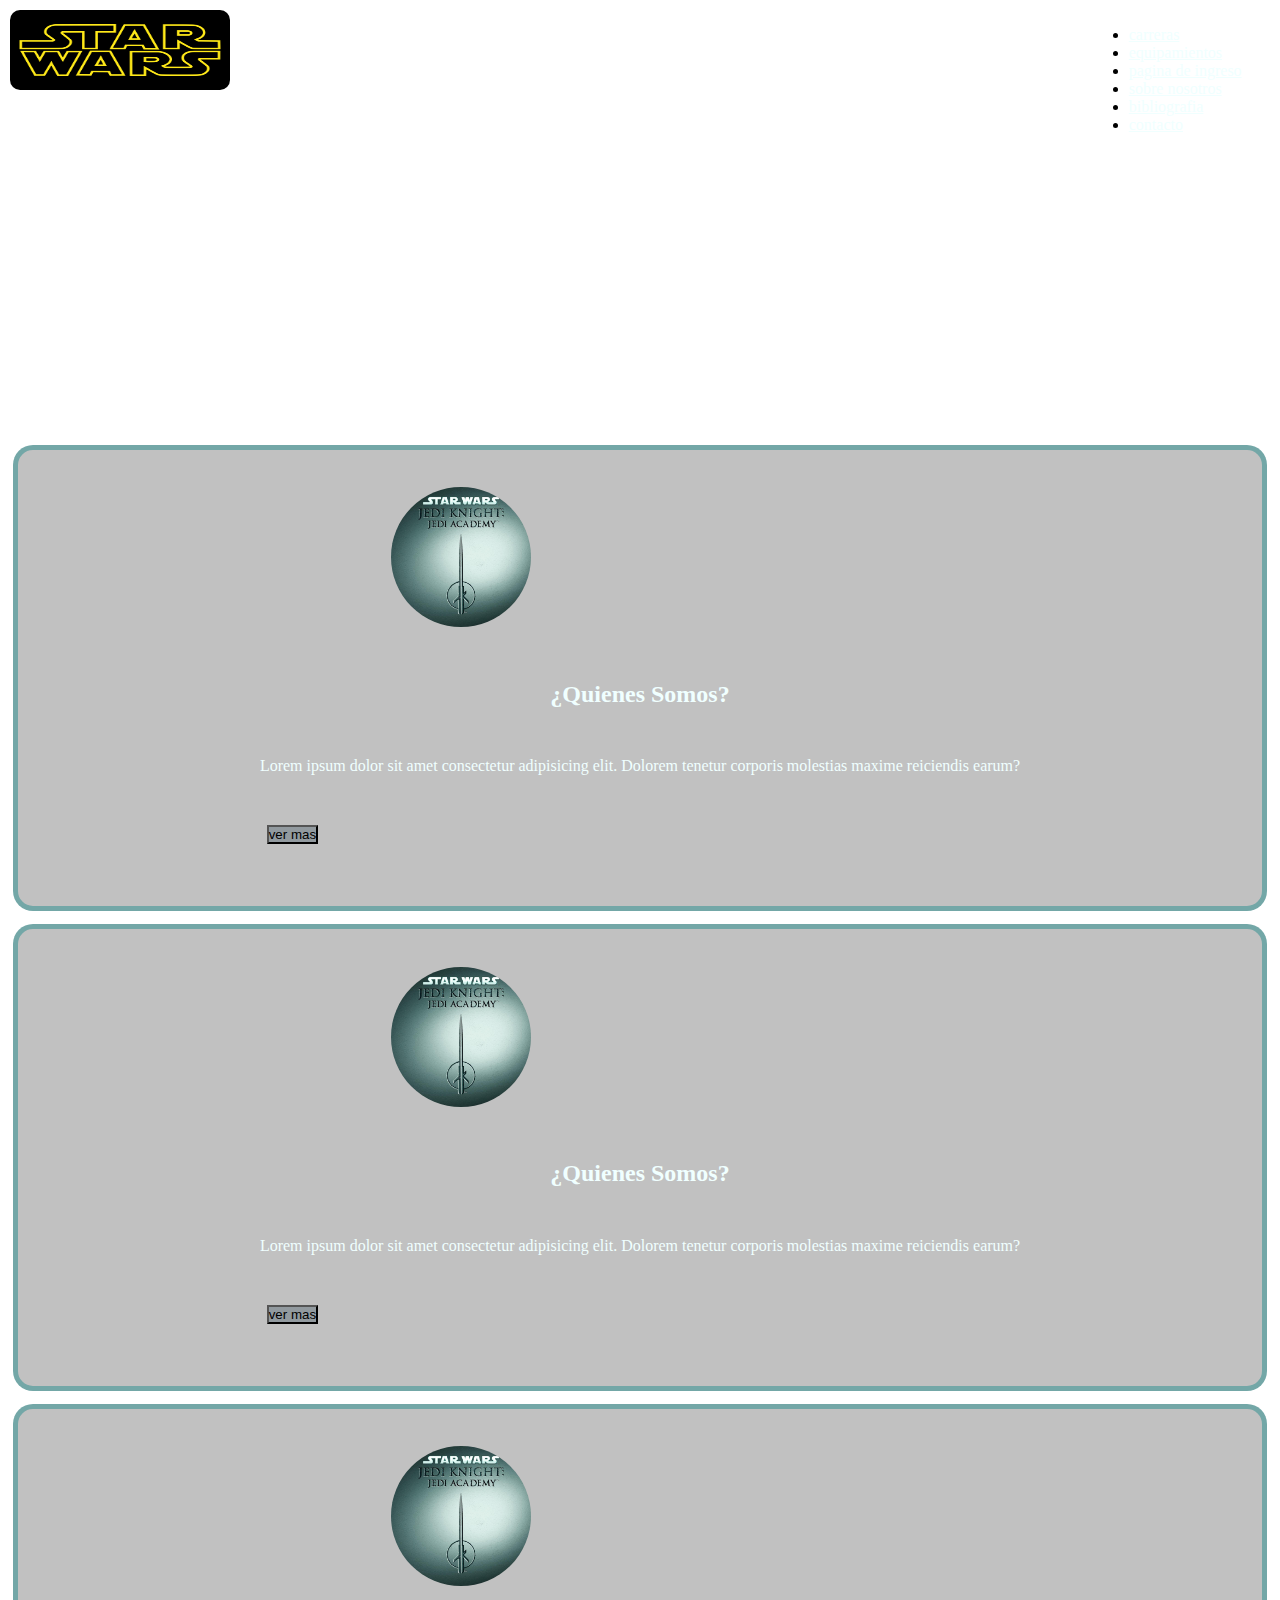
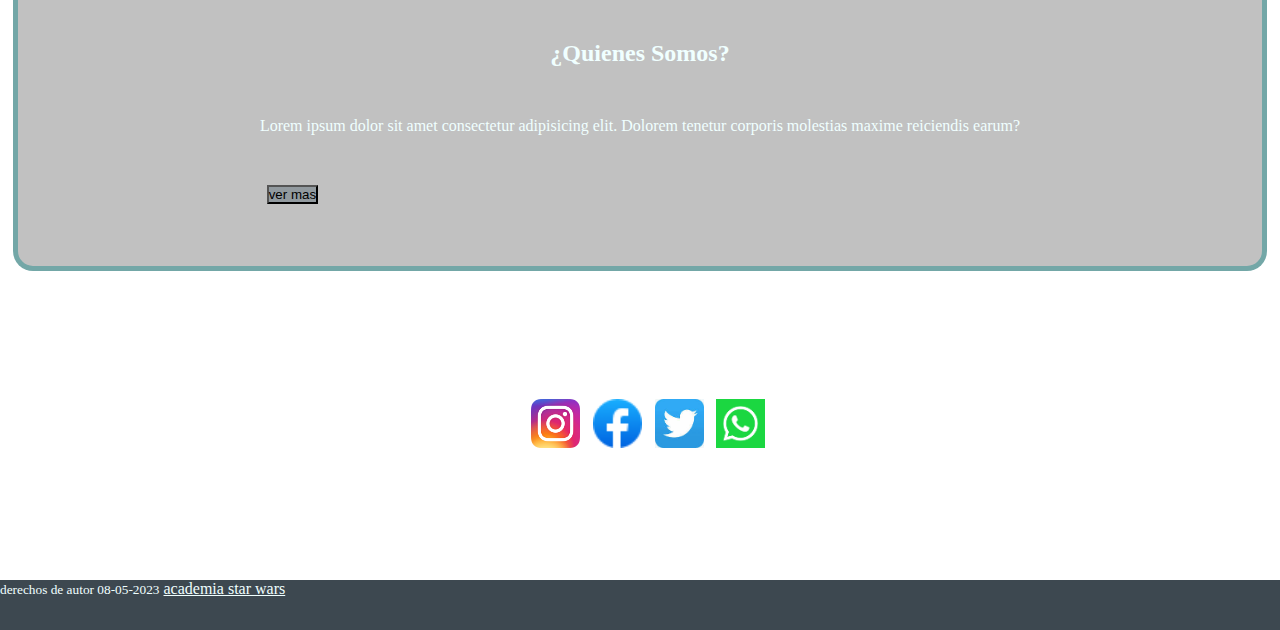
==== index.html @ b5910453 "subida" ====
<!doctype html>
<html lang="en">

<head>
  <meta charset="utf-8">
  <meta name="viewport" content="width=device-width, initial-scale=1">
  <title>Inicio</title>
  <link rel="stylesheet" href="./page/css/stylo.css">
  <link href="https://cdn.jsdelivr.net/npm/bootstrap@5.3.0/dist/css/bootstrap.min.css" rel="stylesheet"
    integrity="sha384-9ndCyUaIbzAi2FUVXJi0CjmCapSmO7SnpJef0486qhLnuZ2cdeRhO02iuK6FUUVM" crossorigin="anonymous">
</head>

<body>
  <header class="p-3 text-bg-dark">
    <div class="container">
      <div class="fondo-header">
        <div class="containerHeader">
          <div class="imageHeader">
            <a href="/index.html"> <img class="portada" src="./imagenes/Star_Wars_Logo.svg.png" width="100px"
                alt="academia jedi"></a>
          </div>
          <div class="textHeader">
            <ul class="nav col-12 col-lg-auto me-lg-auto mb-2 justify-content-center mb-md-0">
              <li><a href="./page/carreras.html" class="nav-link px-2 text-white">
                  carreras
                </a></li>
              <li><a href="./page/pagina_de_equipo.html" class="nav-link px-2 text-white">
                  equipamientos
                </a></li>
              <li><a href="./page/pagina_de_ingreso.html" class="nav-link px-2 text-white">
                  pagina de ingreso
                </a></li>
              <li><a href="#detalles2" class="nav-link px-2 text-white">
                  sobre nosotros
                </a></li>
              <li><a href="./page/bibliografia.html" class="nav-link px-2 text-white">
                  bibliografia
                </a></li>
              <li><a href="#redes" class="nav-link px-2 text-white">
                  contacto
                </a></li>
            </ul>
          </div>
        </div>
      </div>
    </div>
  </header>
  <div class="reproductor">
    <iframe style="border-radius:12px"
      src="https://open.spotify.com/embed/track/5dbYHxNy1Lhjvyk1F2N3zj?utm_source=generator" width="320" height="152"
      frameBorder="0" allowfullscreen=""
      allow="autoplay; clipboard-write; encrypted-media; fullscreen; picture-in-picture" loading="lazy"></iframe>
  </div>
  <div class="container marketing">
    <!-- inicio de carrusel -->
    <div class="card-group cardBg">

      <div class="card cardHome">
        <img class="cardImg" src="./imagenes/Star-Wars-Jedi-Knight-Jedi-Academy-PlayStation-Store.jpg" width="140"
          height="140" alt="academia jedi">
        <h2 class="fw-normal cardTitle">¿Quienes Somos?</h2>
        <p class="cardText">
          Lorem ipsum dolor sit amet consectetur adipisicing elit. Dolorem tenetur corporis molestias maxime
          reiciendis earum?
        </p>
        <button class="btn btn-secondary cardButton">ver mas</button>
      </div>

      <div class="card cardHome">
        <img class="cardImg" src="./imagenes/Star-Wars-Jedi-Knight-Jedi-Academy-PlayStation-Store.jpg" width="140"
          height="140" alt="academia jedi">
        <h2 class="fw-normal cardTitle">¿Quienes Somos?</h2>
        <p class="cardText">
          Lorem ipsum dolor sit amet consectetur adipisicing elit. Dolorem tenetur corporis molestias maxime
          reiciendis earum?
        </p>
        <button class="btn btn-secondary cardButton">ver mas</button>
      </div>


      <div class="card cardHome">
        <img class="cardImg" src="./imagenes/Star-Wars-Jedi-Knight-Jedi-Academy-PlayStation-Store.jpg" width="140"
          height="140" alt="academia jedi">
        <h2 class="fw-normal cardTitle">¿Quienes Somos?</h2>
        <p class="cardText">
          Lorem ipsum dolor sit amet consectetur adipisicing elit. Dolorem tenetur corporis molestias maxime
          reiciendis earum?
        </p>
        <button class="btn btn-secondary cardButton">ver mas</button>
      </div>
    </div>

    <div id="redes" class="redes">
      <a href="https://www.instagram.com/" target="_blank">
        <img src="./imagenes/logo ig.png" class="iconImg" alt="instagram"></a>

      <a href="https://www.instagram.com/" target="_blank">
        <img src="./imagenes/facebook.ico" class="iconImg" alt="facebook"></a>

      <a href="https://www.instagram.com/" target="_blank">
        <img src="./imagenes/twitter.jpg" class="iconImg" alt="twitter"></a>

      <a href="https://www.instagram.com/" target="_blank">
        <img src="./imagenes/whatsapp.png" class="iconImg" alt="whatsapp"></a>
      </a>
    </div>
    <footer class="pie">
      <small>derechos de autor 08-05-2023</small>
      <a href="https://starwars.fandom.com/es/wiki/Portada" target="_blank"> academia star wars</a>
    </footer>
</body>
</html>
---- page/css/stylo.css ----
* {
  margin: 0;
  padding: 0;
  box-sizing: border-box;
}

body {
  background-image: url(https://media.revistagq.com/photos/604b2f499fc97c95e82c1c14/16:9/pass/2101913.jpg);
  background-repeat: no-repeat;
  background-size: cover;
  background-position: auto;
}

.fondo-header {
  background-image: url(https://lh3.googleusercontent.com/2rBX0mJVfjDcp0fYTiGWKgD4-lq4KvePYDmXz_2aNiioJ2QMxhrzZhCcjTXRkTaIm4XTK_MMAUy-qo4XWhKlaj60wWcnjAeeVKcQtHx8);
  background-repeat: no-repeat;
  background-size: cover;
  background-position: center;
}

.reproductor {
  display: flex;
  flex-direction: row;
  padding: 20px;
  height: 183px;
  justify-content: center;
}
.containerHeader {
  display: flex;
  justify-content: space-between;
}
.imageHeader {
  justify-content: flex-start;
}
.textHeader {
  justify-content: flex-end;
  margin: 2% 3% 0;
}

@keyframes bucle-opacity {
  0% {
    opacity: 1;
  }

  50% {
    opacity: 0.5;
  }

  100% {
    opacity: 1;
  }
}

.redes {
  display: grid;

  grid-template-columns: 4fr 4fr 4fr 4fr;
  gap: 29px;
  width: 218px;
  border-radius: 7px;
  margin-top: 10px;
  margin-bottom: 30px;
  align-items: center;
  margin: auto;
  margin-top: 10%;
}
.iconImg {
  width: 150%;
}
.pie {
  margin-top: 10%;
  color: azure;
  background-color: #3d4850;
  height: 50px;
}

a {
  color: azure;
  border-radius: 10%;
}

.portada {
  border-radius: 20px;
  padding: 10px;
  height: 100px;
  display: flex;
  justify-content: space-between;
  width: 240px;
}

a {
  color: azure;
}

.responsive {
  color: azure;
}

.col-lg-4 {
  border: solid lightseagreen;
  border-radius: 20px;
  background-color: #3d4850;
  opacity: 60%;
}
.cardBg {
  color: azure;
  margin-top: 10%;
  animation: bucle-opacity 5s infinite;
}

.cardHome {
  background-color: rgba(128, 128, 128, 0.491) !important;
  border: 5px solid rgba(0, 128, 128, 0.404) !important;
  margin: 1% !important;
  border-radius: 20px !important;
}
.cardImg {
  margin: 3% 0 4% 30%;
  border-radius: 100%;
}
.cardTitle {
  text-align: center;
  color: azure !important;
}
.cardText {
  text-align: center;
  margin: 4%;
  color: azure !important;
}
.cardButton {
  text-align: center;
  margin: 0 20% 5% 20%;
  background-color: #5e6f7b79 !important;
}

/* fin de estilo pagina index */

/* inicio de pagina de carreras */
.imagen-carrusel {
  width: 500px;
}
.carreras {
  margin: 2% 9%;
}
.titleCarrera {
  color: azure;
  text-align: center;
  font-size: 3rem;
}
.subtitleCarrera {
  color: azure;
  text-align: center;
  font-size: 2rem;
}
.textCarrera {
  color: azure;
  margin-top: 1rem;
  line-height: 30px;
  font-size: 1.3rem;
  text-align: justify;
}
.videoCarrera {
  margin: 10% 0 0 10%;
}
.imgCarrera {
  width: 100%;
}
.video-responsive {
  position: relative;
  padding-bottom: 56.25%;
  height: 0;
  overflow: hidden;
}

.video-responsive iframe {
  position: absolute;
  top: 0;
  left: 0;
  width: 100%;
  height: 100%;
}
.wikis {
  text-decoration: none;
  color: teal;
  font-size: 1.5rem;
}
.divider {
  color: azure;
}
/* fin de inicio de carrera */
/*--------------------------------------------------------------------------------------------------------------------*/
/* inicio de la pagina ingreso */

.contenedor-ingreso {
  display: grid;
  grid-template-columns: 1fr 1fr 1fr 1fr;
  gap: 28px 55px;
  height: 360px;
  margin: 30px;

  border: solid aqua;
  padding: 40px;
  background-color: transparent;
  opacity: 100%;
}

.div1 {
  border-radius: 35px;
  border: solid;
  height: 136px;
  display: grid;
  text-align: -webkit-center;
  background-color: transparent;
  color: azure;
}

.seccion4b {
  display: grid;
  grid-template-columns: 1fr 1fr 1fr 1fr;
  grid-template-rows: 1fr 1fr 1fr;
  padding: 81px;
  /* margin: 10px 1px; */
  gap: 47px;
  text-align: -webkit-center;
}

.titulos4 {
  color: azure;
  display: grid;
  margin: auto;
  gap: 15px;
  width: 260px;
  border: solid #973200;
  border-radius: 8px;
  background: cadetblue;
  border: solid lightseagreen;
  border-radius: 20px;
  background-color: #3d4850;
  opacity: 80%;
  animation: bucle-opacity 5s infinite;
}
@keyframes bucle-opacity {
  0% {
    opacity: 1;
  }

  50% {
    opacity: 0.5;
  }

  100% {
    opacity: 1;
  }
}

.textos4 {
  margin: auto;
  color: honeydew;
  display: flex;
  align-items: flex-start;
  padding: 91px;
  background: repeating-radial-gradient(black, transparent 100px);
}

.videos {
  display: grid;
  align-content: center;
  grid-template-columns: 1fr 1fr;
  padding: 20px;
}

.video4 {
  margin: auto;
  color: honeydew;
  display: flex;
  align-items: flex-start;
  padding: 10px;
  background: repeating-radial-gradient(black, transparent 100px);
}

/* fin pagina de ingreso */
/*--------------------------------------------------------------------------------------------------------------------*/
h3 {
  color: azure;
}

/*  pagina de equipos */
.content {
  margin: 0 5% 0 5%;
}
.dropSables {
  text-align: center;
  margin: 3% 0 3% 0;
  font-size: 1.5rem;
  font-family: monospace;
}
.select {
  background-color: #5766709b;
}
.imgSable {
  width: 80%;
  height: 100%;
  max-height: 250px;
}
.textConteiner {
  margin: 0% 10% 0 0;
}
.subTitleCard {
  margin-bottom: 2rem;
}
.textos {
  line-height: 40px;
}
.grid-contenedor .grid-container1 {
  margin: 0px;
  display: grid;
  grid-template-columns: 1fr 1fr;
  background-color: cadetblue;
  margin-bottom: 37px;
  grid-row-end: inherit;
  align-content: center;
}
.botones :hover {
  background-color: teal;
  color: blue;
  width: fit-content;
}

.grid-container-hijo2 .botones {
  display: grid;
  align-items: center;
}

.grid-contenedor .grid-container-hijo2 {
  margin: 0px;
  display: grid;
  grid-template-columns: 1fr 1fr;
  background-color: cadetblue;
  margin-bottom: 37px;
  grid-row-end: inherit;
  align-content: center;
  border-radius: 150px;
}

.grid-contenedor1 {
  border-radius: 150px;
  margin: 0px;
  display: grid;
  grid-template-columns: 1fr 1fr;
  background-color: cadetblue;
  margin-bottom: 37px;
  grid-row-end: inherit;
  align-content: center;
  align-items: center;
}

.imagendoble {
  border-radius: 150px;
  margin: 0px;
  display: grid;
  grid-template-columns: 1fr 1fr;
  background-color: cadetblue;
  margin-bottom: 37px;
  grid-row-end: inherit;
  align-content: center;
  align-items: center;
}
.textoverde {
  line-height: 30px;
}
.imgSableCristal {
  width: 80%;
  height: 100%;
  max-height: 250px;
  margin-left: 20%;
}
.grid-contenedor3 {
  width: 96%;
  margin: auto;
  margin: 0px;
  display: grid;
  grid-template-columns: 1fr 1fr;
  background-color: cadetblue;
  margin-bottom: 37px;
  align-content: center;
  border-radius: 150px;
}

.grid-contenedor-hijo3 {
  width: 70%;
  margin: auto;
  margin-left: 25%;
}

.image {
  margin-left: auto;
}

.grid-contenedor4 {
  margin: 0px;
  display: grid;
  grid-template-columns: 1fr 1fr;
  background-color: cadetblue;
  margin-bottom: 37px;
  align-content: center;
  border-radius: 150px;
}

.grid-contenedor4 .grid-contenedor-hijo4 {
  width: 200px;
  margin: auto;
}

.grid-contenedor5 {
  margin: 0px;
  display: grid;
  grid-template-columns: 1fr 1fr;
  background-color: cadetblue;
  margin-bottom: 37px;
  align-content: center;
  border-radius: 150px;
}

.grid-contenedor5 .grid-contenedor-hijo5 {
  width: 200px;
  margin: auto;
}

.cristales {
  display: grid;
  grid-template-columns: 1fr 1fr;
  width: 70%;
  height: 140px;
  border-radius: 70px;
  margin-inline: auto;
  margin-bottom: 20px;
  border: solid azure;
  color: azure;
  align-content: space-around;
  justify-items: center;
}
.selectCont {
  margin: 5% 15% 0 15%;
}
.titleCris {
  text-align: center;
  margin-bottom: 2rem;
}
.labelCris {
  margin: 0 3% 0 3%;
}
.selectCris {
  margin: 150px;
  width: 60%;
}

/* fin de archivo css pagina de equipos */

/* media queries */

@media (max-width: 768px) {
  .col-md-5 {
    display: contents;
  }
  .videos-responsive {
    display: none;
  }

  .contenedor-ingreso {
    background-color: #3d4850;

    grid-template-columns: 1fr;
    grid-template-rows: 1fr 1fr;
    height: auto;
    width: 50%;
    margin: auto;
    background: repeating-radial-gradient(red, transparent 100px);
  }

  .seccion4b {
    grid-template-columns: 1fr;
    grid-template-rows: 1fr 1fr;
    height: auto;
    width: 50%;
    margin: auto;
    background: repeating-radial-gradient(blue, transparent 100px);
    margin-top: 30px;
  }

  .videos {
    grid-template-columns: 1fr;
    grid-template-rows: 1fr 1fr;
    height: auto;
    margin: auto;
  }

  .contenedor-primario {
    grid-template-columns: 1fr;
    display: grid;
    height: auto;
    font: menu;
  }

  .portada {
    margin: 0%;
  }

  h1 {
    margin: auto;
    display: none;
  }

  .video4 {
    margin: auto;
    margin-bottom: 46px;
  }
  .cardImg {
    margin: 3% 0 4% 17%;
  }
  #redes {
    margin-left: auto;
  }

  /* media de la segunda pagina */

  .responsive {
    background: repeating-radial-gradient(black, transparent 100px);
  }

  .grid-contenedor {
    border-radius: 0%;
    margin: 0 5% 0 5%;
  }

  .grid-contenedor1 {
    border-radius: 0%;
    background: repeating-radial-gradient(#178d85, black 196px);
  }

  .grid-container-hijo2 {
    border-radius: 0%;
    background: repeating-radial-gradient(#178d85, black 196px);
  }

  .grid-contenedor2 {
    border-radius: 0%;
    display: flex;
    background: repeating-radial-gradient(#178d85, black 196px);
  }

  .grid-contenedor3 {
    border-radius: 0%;
    background: repeating-radial-gradient(#178d85, black 196px);
    display: flex;
  }

  .grid-contenedor4 {
    border-radius: 0%;
    display: flex;
    background: repeating-radial-gradient(#178d85, black 196px);
  }

  .grid-contenedor5 {
    border-radius: 0%;
    display: flex;
    background: repeating-radial-gradient(#178d85, black 196px);
  }

  ul {
    height: 38px;
  }

  .cristales {
    border-radius: 37px;
    border: solid azure;
    margin-bottom: 10%;
  }
}
@media (max-width: 425px) {
  .cardImg {
    margin: 3% 0 4% 30%;
  }
}
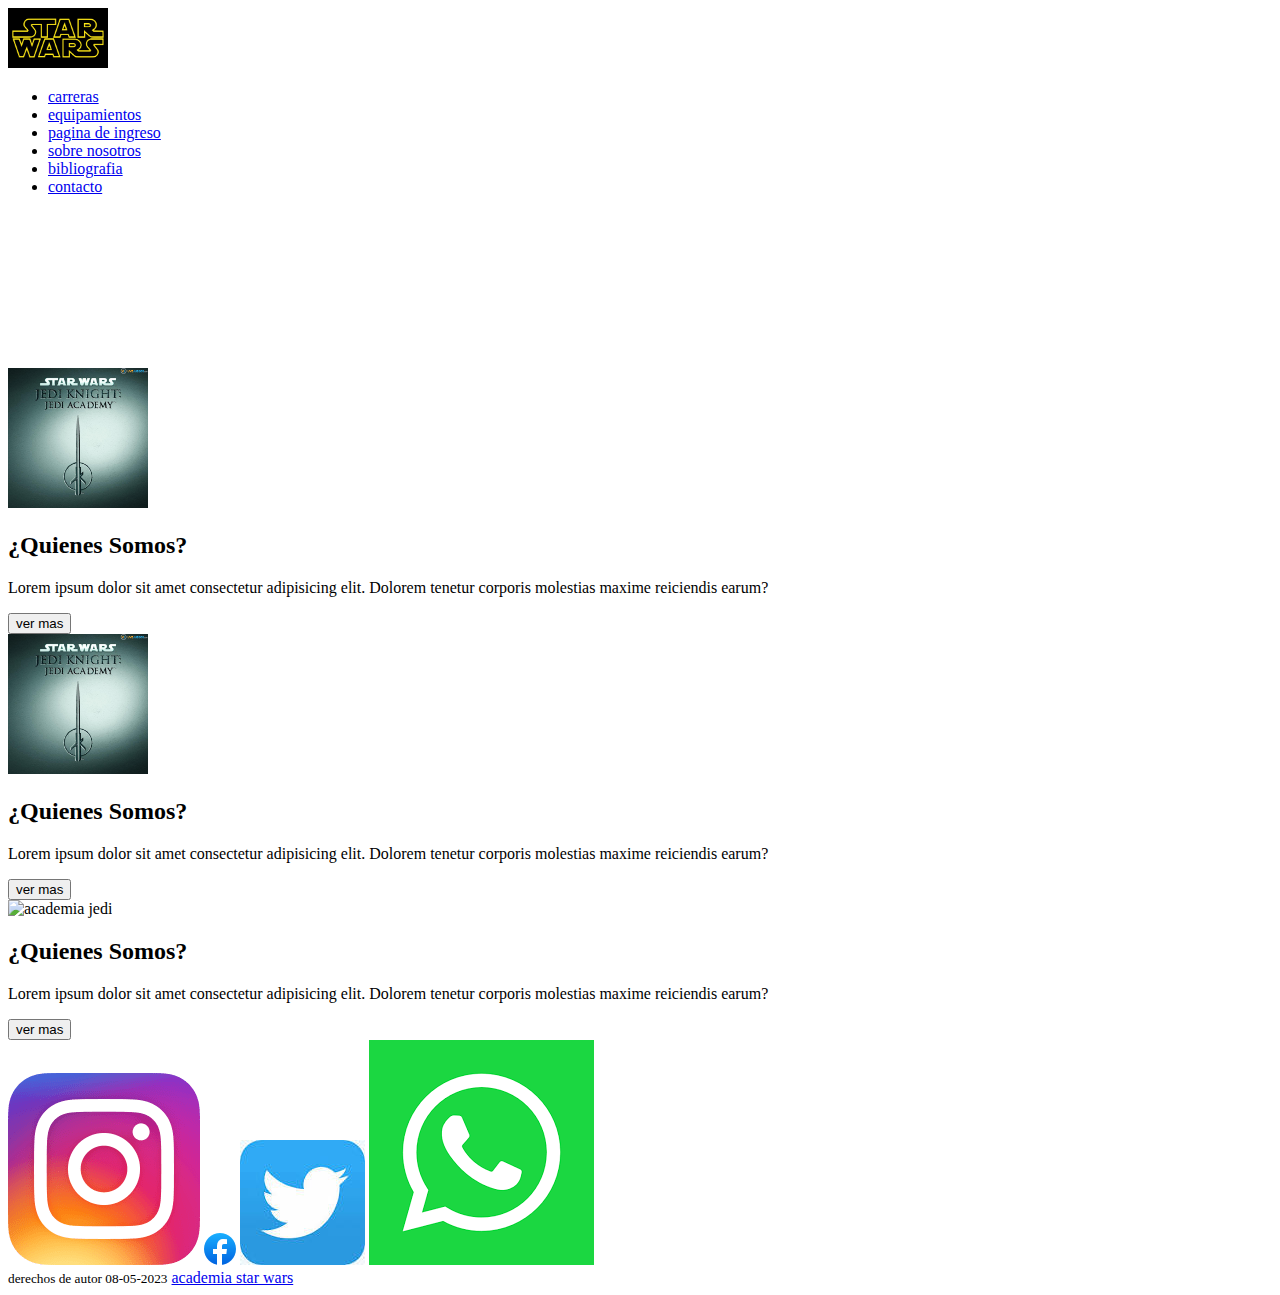
==== commit 88dbdd02: "ruteo" ====
--- a/index.html
+++ b/index.html
@@ -5,7 +5,7 @@
   <meta charset="utf-8">
   <meta name="viewport" content="width=device-width, initial-scale=1">
   <title>Inicio</title>
-  <link rel="stylesheet" href="./page/css/stylo.css">
+  <link rel="stylesheet" href="./page/css/stylo.cssgit ad">
   <link href="https://cdn.jsdelivr.net/npm/bootstrap@5.3.0/dist/css/bootstrap.min.css" rel="stylesheet"
     integrity="sha384-9ndCyUaIbzAi2FUVXJi0CjmCapSmO7SnpJef0486qhLnuZ2cdeRhO02iuK6FUUVM" crossorigin="anonymous">
 </head>
@@ -16,7 +16,7 @@
       <div class="fondo-header">
         <div class="containerHeader">
           <div class="imageHeader">
-            <a href="/index.html"> <img class="portada" src="./imagenes/Star_Wars_Logo.svg.png" width="100px"
+            <a href="/index.html"> <img class="portada" src="./page/imagenes/Star_Wars_Logo.svg.png" width="100px"
                 alt="academia jedi"></a>
           </div>
           <div class="textHeader">
@@ -56,7 +56,7 @@
     <div class="card-group cardBg">
 
       <div class="card cardHome">
-        <img class="cardImg" src="./imagenes/Star-Wars-Jedi-Knight-Jedi-Academy-PlayStation-Store.jpg" width="140"
+        <img class="cardImg" src="./page/imagenes/Star-Wars-Jedi-Knight-Jedi-Academy-PlayStation-Store.jpg" width="140"
           height="140" alt="academia jedi">
         <h2 class="fw-normal cardTitle">¿Quienes Somos?</h2>
         <p class="cardText">
@@ -67,7 +67,7 @@
       </div>
 
       <div class="card cardHome">
-        <img class="cardImg" src="./imagenes/Star-Wars-Jedi-Knight-Jedi-Academy-PlayStation-Store.jpg" width="140"
+        <img class="cardImg" src="./page/imagenes/Star-Wars-Jedi-Knight-Jedi-Academy-PlayStation-Store.jpg" width="140"
           height="140" alt="academia jedi">
         <h2 class="fw-normal cardTitle">¿Quienes Somos?</h2>
         <p class="cardText">
@@ -79,7 +79,7 @@
 
 
       <div class="card cardHome">
-        <img class="cardImg" src="./imagenes/Star-Wars-Jedi-Knight-Jedi-Academy-PlayStation-Store.jpg" width="140"
+        <img class="cardImg" src="./pageimagenes/Star-Wars-Jedi-Knight-Jedi-Academy-PlayStation-Store.jpg" width="140"
           height="140" alt="academia jedi">
         <h2 class="fw-normal cardTitle">¿Quienes Somos?</h2>
         <p class="cardText">
@@ -92,16 +92,16 @@
 
     <div id="redes" class="redes">
       <a href="https://www.instagram.com/" target="_blank">
-        <img src="./imagenes/logo ig.png" class="iconImg" alt="instagram"></a>
+        <img src="./page/imagenes/logo ig.png" class="iconImg" alt="instagram"></a>
 
       <a href="https://www.instagram.com/" target="_blank">
-        <img src="./imagenes/facebook.ico" class="iconImg" alt="facebook"></a>
+        <img src="./page/imagenes/facebook.ico" class="iconImg" alt="facebook"></a>
 
       <a href="https://www.instagram.com/" target="_blank">
-        <img src="./imagenes/twitter.jpg" class="iconImg" alt="twitter"></a>
+        <img src="./page/imagenes/twitter.jpg" class="iconImg" alt="twitter"></a>
 
       <a href="https://www.instagram.com/" target="_blank">
-        <img src="./imagenes/whatsapp.png" class="iconImg" alt="whatsapp"></a>
+        <img src="./page/imagenes/whatsapp.png" class="iconImg" alt="whatsapp"></a>
       </a>
     </div>
     <footer class="pie">
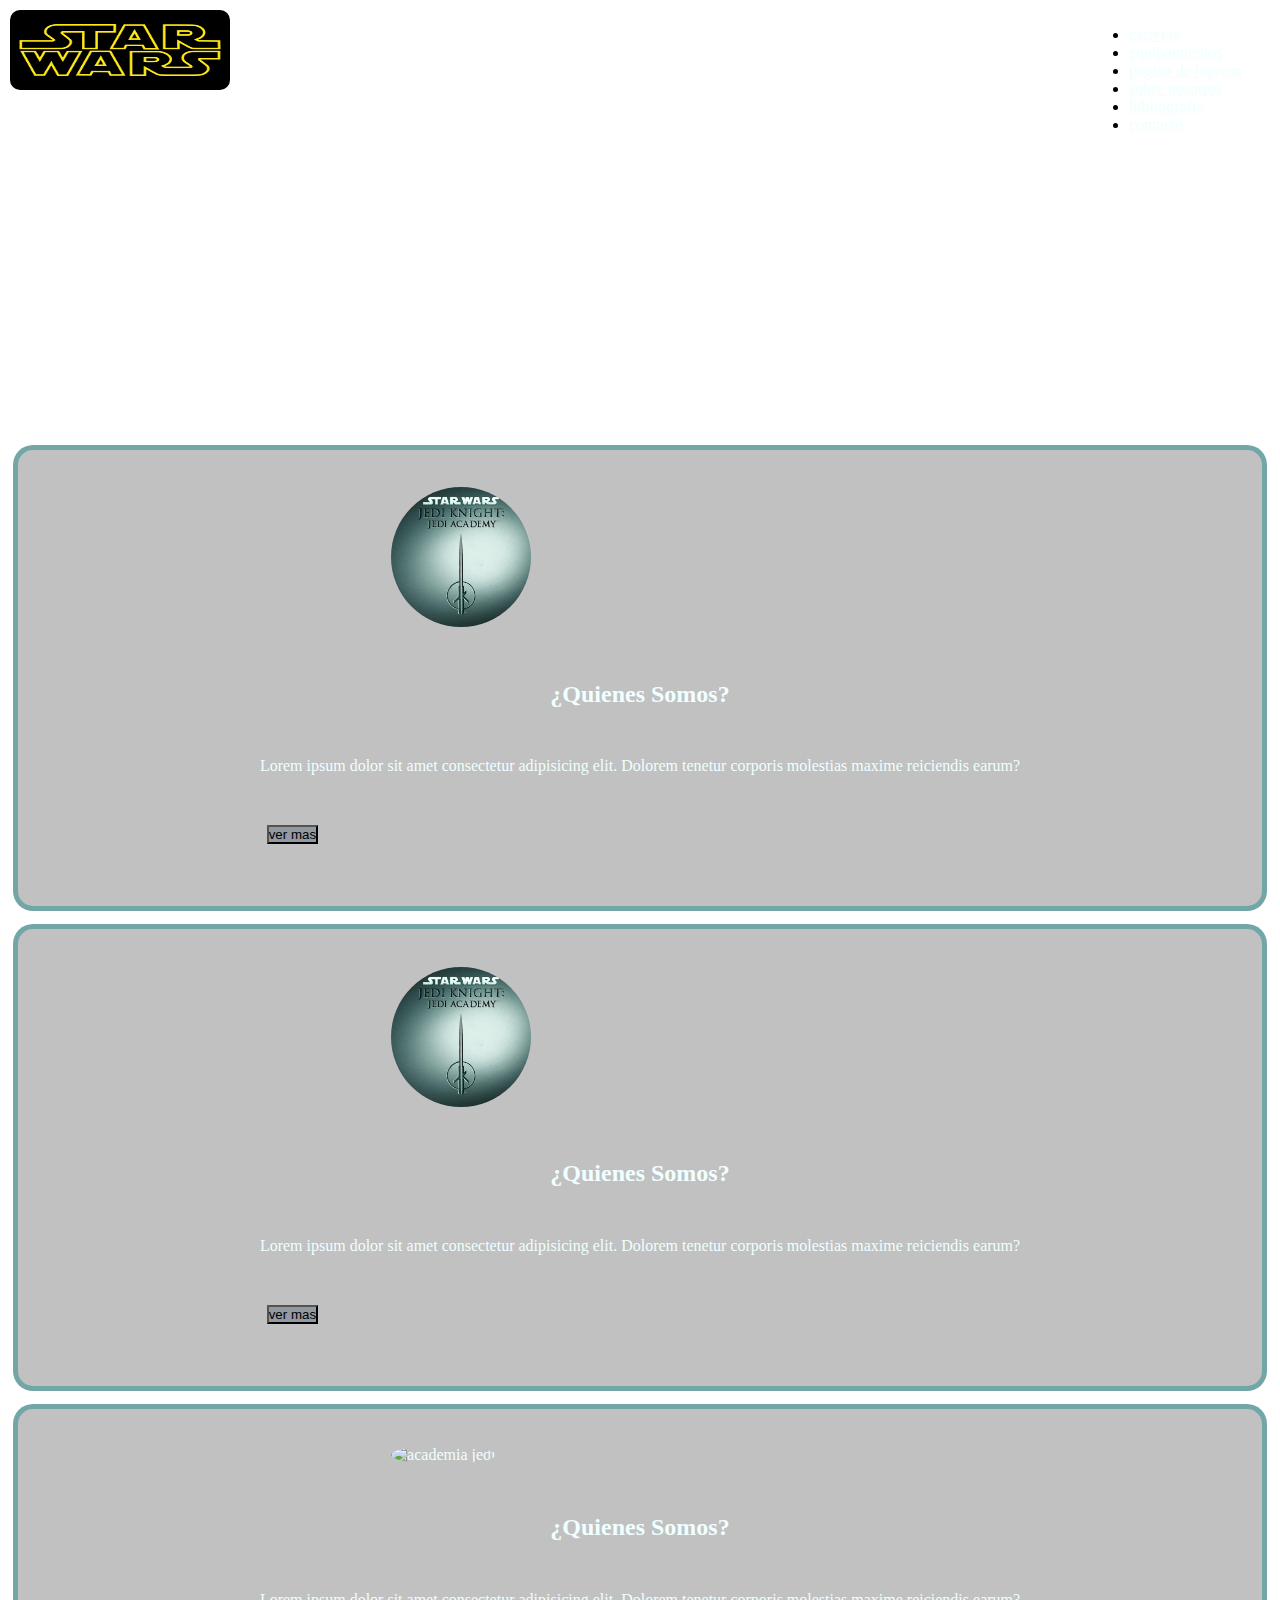
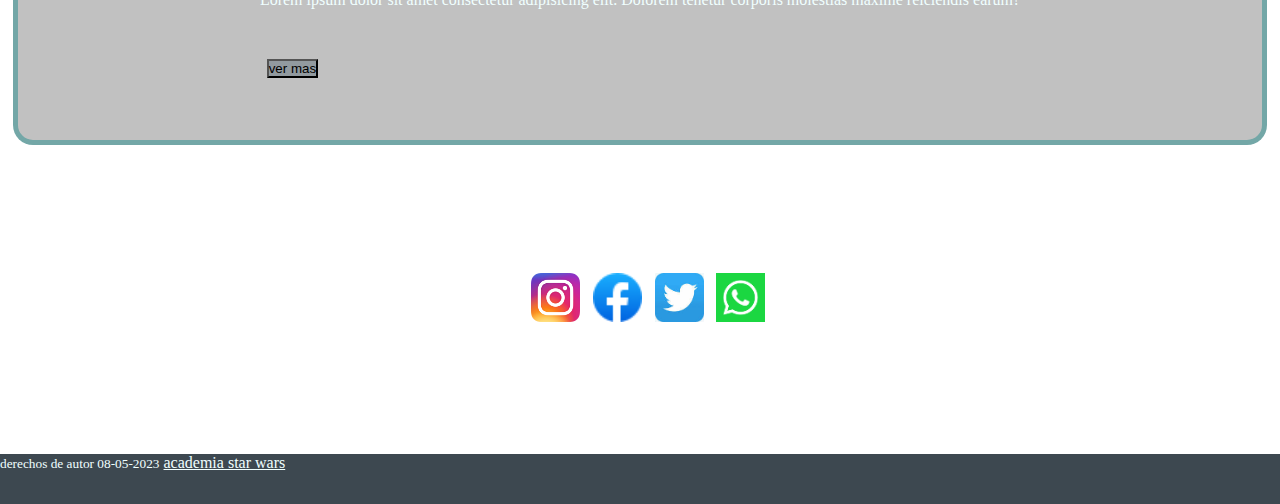
==== commit 4d45e614: "ruteo" ====
--- a/index.html
+++ b/index.html
@@ -5,7 +5,7 @@
   <meta charset="utf-8">
   <meta name="viewport" content="width=device-width, initial-scale=1">
   <title>Inicio</title>
-  <link rel="stylesheet" href="./page/css/stylo.cssgit ad">
+  <link rel="stylesheet" href="./page/css/stylo.css">
   <link href="https://cdn.jsdelivr.net/npm/bootstrap@5.3.0/dist/css/bootstrap.min.css" rel="stylesheet"
     integrity="sha384-9ndCyUaIbzAi2FUVXJi0CjmCapSmO7SnpJef0486qhLnuZ2cdeRhO02iuK6FUUVM" crossorigin="anonymous">
 </head>
--- a/page/css/stylo.css
+++ b/page/css/stylo.css
@@ -0,0 +1,583 @@
+* {
+  margin: 0;
+  padding: 0;
+  box-sizing: border-box;
+}
+
+body {
+  background-image: url(https://media.revistagq.com/photos/604b2f499fc97c95e82c1c14/16:9/pass/2101913.jpg);
+  background-repeat: no-repeat;
+  background-size: cover;
+  background-position: auto;
+}
+
+.fondo-header {
+  background-image: url(https://lh3.googleusercontent.com/2rBX0mJVfjDcp0fYTiGWKgD4-lq4KvePYDmXz_2aNiioJ2QMxhrzZhCcjTXRkTaIm4XTK_MMAUy-qo4XWhKlaj60wWcnjAeeVKcQtHx8);
+  background-repeat: no-repeat;
+  background-size: cover;
+  background-position: center;
+}
+
+.reproductor {
+  display: flex;
+  flex-direction: row;
+  padding: 20px;
+  height: 183px;
+  justify-content: center;
+}
+.containerHeader {
+  display: flex;
+  justify-content: space-between;
+}
+.imageHeader {
+  justify-content: flex-start;
+}
+.textHeader {
+  justify-content: flex-end;
+  margin: 2% 3% 0;
+}
+
+@keyframes bucle-opacity {
+  0% {
+    opacity: 1;
+  }
+
+  50% {
+    opacity: 0.5;
+  }
+
+  100% {
+    opacity: 1;
+  }
+}
+
+.redes {
+  display: grid;
+
+  grid-template-columns: 4fr 4fr 4fr 4fr;
+  gap: 29px;
+  width: 218px;
+  border-radius: 7px;
+  margin-top: 10px;
+  margin-bottom: 30px;
+  align-items: center;
+  margin: auto;
+  margin-top: 10%;
+}
+.iconImg {
+  width: 150%;
+}
+.pie {
+  margin-top: 10%;
+  color: azure;
+  background-color: #3d4850;
+  height: 50px;
+}
+
+a {
+  color: azure;
+  border-radius: 10%;
+}
+
+.portada {
+  border-radius: 20px;
+  padding: 10px;
+  height: 100px;
+  display: flex;
+  justify-content: space-between;
+  width: 240px;
+}
+
+a {
+  color: azure;
+}
+
+.responsive {
+  color: azure;
+}
+
+.col-lg-4 {
+  border: solid lightseagreen;
+  border-radius: 20px;
+  background-color: #3d4850;
+  opacity: 60%;
+}
+.cardBg {
+  color: azure;
+  margin-top: 10%;
+  animation: bucle-opacity 5s infinite;
+}
+
+.cardHome {
+  background-color: rgba(128, 128, 128, 0.491) !important;
+  border: 5px solid rgba(0, 128, 128, 0.404) !important;
+  margin: 1% !important;
+  border-radius: 20px !important;
+}
+.cardImg {
+  margin: 3% 0 4% 30%;
+  border-radius: 100%;
+}
+.cardTitle {
+  text-align: center;
+  color: azure !important;
+}
+.cardText {
+  text-align: center;
+  margin: 4%;
+  color: azure !important;
+}
+.cardButton {
+  text-align: center;
+  margin: 0 20% 5% 20%;
+  background-color: #5e6f7b79 !important;
+}
+
+/* fin de estilo pagina index */
+
+/* inicio de pagina de carreras */
+.imagen-carrusel {
+  width: 500px;
+}
+.carreras {
+  margin: 2% 9%;
+}
+.titleCarrera {
+  color: azure;
+  text-align: center;
+  font-size: 3rem;
+}
+.subtitleCarrera {
+  color: azure;
+  text-align: center;
+  font-size: 2rem;
+}
+.textCarrera {
+  color: azure;
+  margin-top: 1rem;
+  line-height: 30px;
+  font-size: 1.3rem;
+  text-align: justify;
+}
+.videoCarrera {
+  margin: 10% 0 0 10%;
+}
+.imgCarrera {
+  width: 100%;
+}
+.video-responsive {
+  position: relative;
+  padding-bottom: 56.25%;
+  height: 0;
+  overflow: hidden;
+}
+
+.video-responsive iframe {
+  position: absolute;
+  top: 0;
+  left: 0;
+  width: 100%;
+  height: 100%;
+}
+.wikis {
+  text-decoration: none;
+  color: teal;
+  font-size: 1.5rem;
+}
+.divider {
+  color: azure;
+}
+/* fin de inicio de carrera */
+/*--------------------------------------------------------------------------------------------------------------------*/
+/* inicio de la pagina ingreso */
+
+.contenedor-ingreso {
+  display: grid;
+  grid-template-columns: 1fr 1fr 1fr 1fr;
+  gap: 28px 55px;
+  height: 360px;
+  margin: 30px;
+
+  border: solid aqua;
+  padding: 40px;
+  background-color: transparent;
+  opacity: 100%;
+}
+
+.div1 {
+  border-radius: 35px;
+  border: solid;
+  height: 136px;
+  display: grid;
+  text-align: -webkit-center;
+  background-color: transparent;
+  color: azure;
+}
+
+.seccion4b {
+  display: grid;
+  grid-template-columns: 1fr 1fr 1fr 1fr;
+  grid-template-rows: 1fr 1fr 1fr;
+  padding: 81px;
+  /* margin: 10px 1px; */
+  gap: 47px;
+  text-align: -webkit-center;
+}
+
+.titulos4 {
+  color: azure;
+  display: grid;
+  margin: auto;
+  gap: 15px;
+  width: 260px;
+  border: solid #973200;
+  border-radius: 8px;
+  background: cadetblue;
+  border: solid lightseagreen;
+  border-radius: 20px;
+  background-color: #3d4850;
+  opacity: 80%;
+  animation: bucle-opacity 5s infinite;
+}
+@keyframes bucle-opacity {
+  0% {
+    opacity: 1;
+  }
+
+  50% {
+    opacity: 0.5;
+  }
+
+  100% {
+    opacity: 1;
+  }
+}
+
+.textos4 {
+  margin: auto;
+  color: honeydew;
+  display: flex;
+  align-items: flex-start;
+  padding: 91px;
+  background: repeating-radial-gradient(black, transparent 100px);
+}
+
+.videos {
+  display: grid;
+  align-content: center;
+  grid-template-columns: 1fr 1fr;
+  padding: 20px;
+}
+
+.video4 {
+  margin: auto;
+  color: honeydew;
+  display: flex;
+  align-items: flex-start;
+  padding: 10px;
+  background: repeating-radial-gradient(black, transparent 100px);
+}
+
+/* fin pagina de ingreso */
+/*--------------------------------------------------------------------------------------------------------------------*/
+h3 {
+  color: azure;
+}
+
+/*  pagina de equipos */
+.content {
+  margin: 0 5% 0 5%;
+}
+.dropSables {
+  text-align: center;
+  margin: 3% 0 3% 0;
+  font-size: 1.5rem;
+  font-family: monospace;
+}
+.select {
+  background-color: #5766709b;
+}
+.imgSable {
+  width: 80%;
+  height: 100%;
+  max-height: 250px;
+}
+.textConteiner {
+  margin: 0% 10% 0 0;
+}
+.subTitleCard {
+  margin-bottom: 2rem;
+}
+.textos {
+  line-height: 40px;
+}
+.grid-contenedor .grid-container1 {
+  margin: 0px;
+  display: grid;
+  grid-template-columns: 1fr 1fr;
+  background-color: cadetblue;
+  margin-bottom: 37px;
+  grid-row-end: inherit;
+  align-content: center;
+}
+.botones :hover {
+  background-color: teal;
+  color: blue;
+  width: fit-content;
+}
+
+.grid-container-hijo2 .botones {
+  display: grid;
+  align-items: center;
+}
+
+.grid-contenedor .grid-container-hijo2 {
+  margin: 0px;
+  display: grid;
+  grid-template-columns: 1fr 1fr;
+  background-color: cadetblue;
+  margin-bottom: 37px;
+  grid-row-end: inherit;
+  align-content: center;
+  border-radius: 150px;
+}
+
+.grid-contenedor1 {
+  border-radius: 150px;
+  margin: 0px;
+  display: grid;
+  grid-template-columns: 1fr 1fr;
+  background-color: cadetblue;
+  margin-bottom: 37px;
+  grid-row-end: inherit;
+  align-content: center;
+  align-items: center;
+}
+
+.imagendoble {
+  border-radius: 150px;
+  margin: 0px;
+  display: grid;
+  grid-template-columns: 1fr 1fr;
+  background-color: cadetblue;
+  margin-bottom: 37px;
+  grid-row-end: inherit;
+  align-content: center;
+  align-items: center;
+}
+.textoverde {
+  line-height: 30px;
+}
+.imgSableCristal {
+  width: 80%;
+  height: 100%;
+  max-height: 250px;
+  margin-left: 20%;
+}
+.grid-contenedor3 {
+  width: 96%;
+  margin: auto;
+  margin: 0px;
+  display: grid;
+  grid-template-columns: 1fr 1fr;
+  background-color: cadetblue;
+  margin-bottom: 37px;
+  align-content: center;
+  border-radius: 150px;
+}
+
+.grid-contenedor-hijo3 {
+  width: 70%;
+  margin: auto;
+  margin-left: 25%;
+}
+
+.image {
+  margin-left: auto;
+}
+
+.grid-contenedor4 {
+  margin: 0px;
+  display: grid;
+  grid-template-columns: 1fr 1fr;
+  background-color: cadetblue;
+  margin-bottom: 37px;
+  align-content: center;
+  border-radius: 150px;
+}
+
+.grid-contenedor4 .grid-contenedor-hijo4 {
+  width: 200px;
+  margin: auto;
+}
+
+.grid-contenedor5 {
+  margin: 0px;
+  display: grid;
+  grid-template-columns: 1fr 1fr;
+  background-color: cadetblue;
+  margin-bottom: 37px;
+  align-content: center;
+  border-radius: 150px;
+}
+
+.grid-contenedor5 .grid-contenedor-hijo5 {
+  width: 200px;
+  margin: auto;
+}
+
+.cristales {
+  display: grid;
+  grid-template-columns: 1fr 1fr;
+  width: 70%;
+  height: 140px;
+  border-radius: 70px;
+  margin-inline: auto;
+  margin-bottom: 20px;
+  border: solid azure;
+  color: azure;
+  align-content: space-around;
+  justify-items: center;
+}
+.selectCont {
+  margin: 5% 15% 0 15%;
+}
+.titleCris {
+  text-align: center;
+  margin-bottom: 2rem;
+}
+.labelCris {
+  margin: 0 3% 0 3%;
+}
+.selectCris {
+  margin: 150px;
+  width: 60%;
+}
+
+/* fin de archivo css pagina de equipos */
+
+/* media queries */
+
+@media (max-width: 768px) {
+  .col-md-5 {
+    display: contents;
+  }
+  .videos-responsive {
+    display: none;
+  }
+
+  .contenedor-ingreso {
+    background-color: #3d4850;
+
+    grid-template-columns: 1fr;
+    grid-template-rows: 1fr 1fr;
+    height: auto;
+    width: 50%;
+    margin: auto;
+    background: repeating-radial-gradient(red, transparent 100px);
+  }
+
+  .seccion4b {
+    grid-template-columns: 1fr;
+    grid-template-rows: 1fr 1fr;
+    height: auto;
+    width: 50%;
+    margin: auto;
+    background: repeating-radial-gradient(blue, transparent 100px);
+    margin-top: 30px;
+  }
+
+  .videos {
+    grid-template-columns: 1fr;
+    grid-template-rows: 1fr 1fr;
+    height: auto;
+    margin: auto;
+  }
+
+  .contenedor-primario {
+    grid-template-columns: 1fr;
+    display: grid;
+    height: auto;
+    font: menu;
+  }
+
+  .portada {
+    margin: 0%;
+  }
+
+  h1 {
+    margin: auto;
+    display: none;
+  }
+
+  .video4 {
+    margin: auto;
+    margin-bottom: 46px;
+  }
+  .cardImg {
+    margin: 3% 0 4% 17%;
+  }
+  #redes {
+    margin-left: auto;
+  }
+
+  /* media de la segunda pagina */
+
+  .responsive {
+    background: repeating-radial-gradient(black, transparent 100px);
+  }
+
+  .grid-contenedor {
+    border-radius: 0%;
+    margin: 0 5% 0 5%;
+  }
+
+  .grid-contenedor1 {
+    border-radius: 0%;
+    background: repeating-radial-gradient(#178d85, black 196px);
+  }
+
+  .grid-container-hijo2 {
+    border-radius: 0%;
+    background: repeating-radial-gradient(#178d85, black 196px);
+  }
+
+  .grid-contenedor2 {
+    border-radius: 0%;
+    display: flex;
+    background: repeating-radial-gradient(#178d85, black 196px);
+  }
+
+  .grid-contenedor3 {
+    border-radius: 0%;
+    background: repeating-radial-gradient(#178d85, black 196px);
+    display: flex;
+  }
+
+  .grid-contenedor4 {
+    border-radius: 0%;
+    display: flex;
+    background: repeating-radial-gradient(#178d85, black 196px);
+  }
+
+  .grid-contenedor5 {
+    border-radius: 0%;
+    display: flex;
+    background: repeating-radial-gradient(#178d85, black 196px);
+  }
+
+  ul {
+    height: 38px;
+  }
+
+  .cristales {
+    border-radius: 37px;
+    border: solid azure;
+    margin-bottom: 10%;
+  }
+}
+@media (max-width: 425px) {
+  .cardImg {
+    margin: 3% 0 4% 30%;
+  }
+}
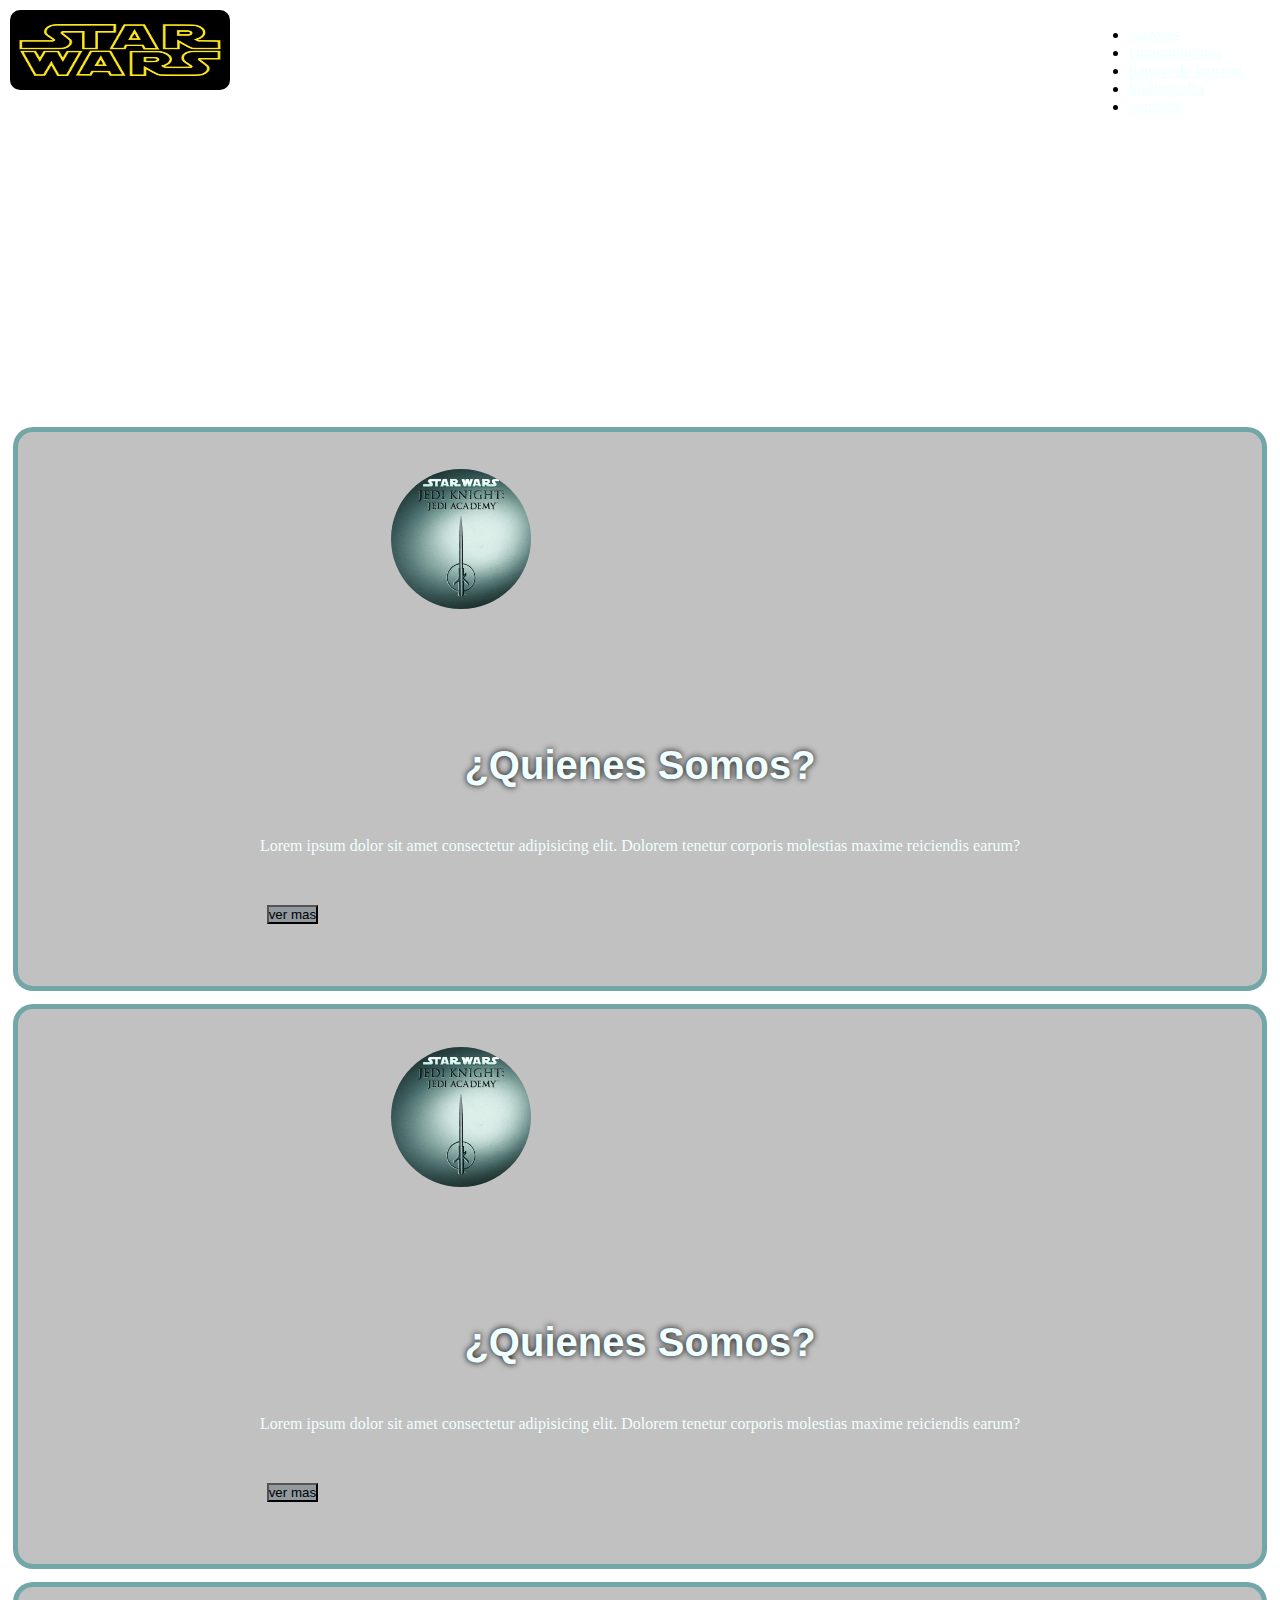
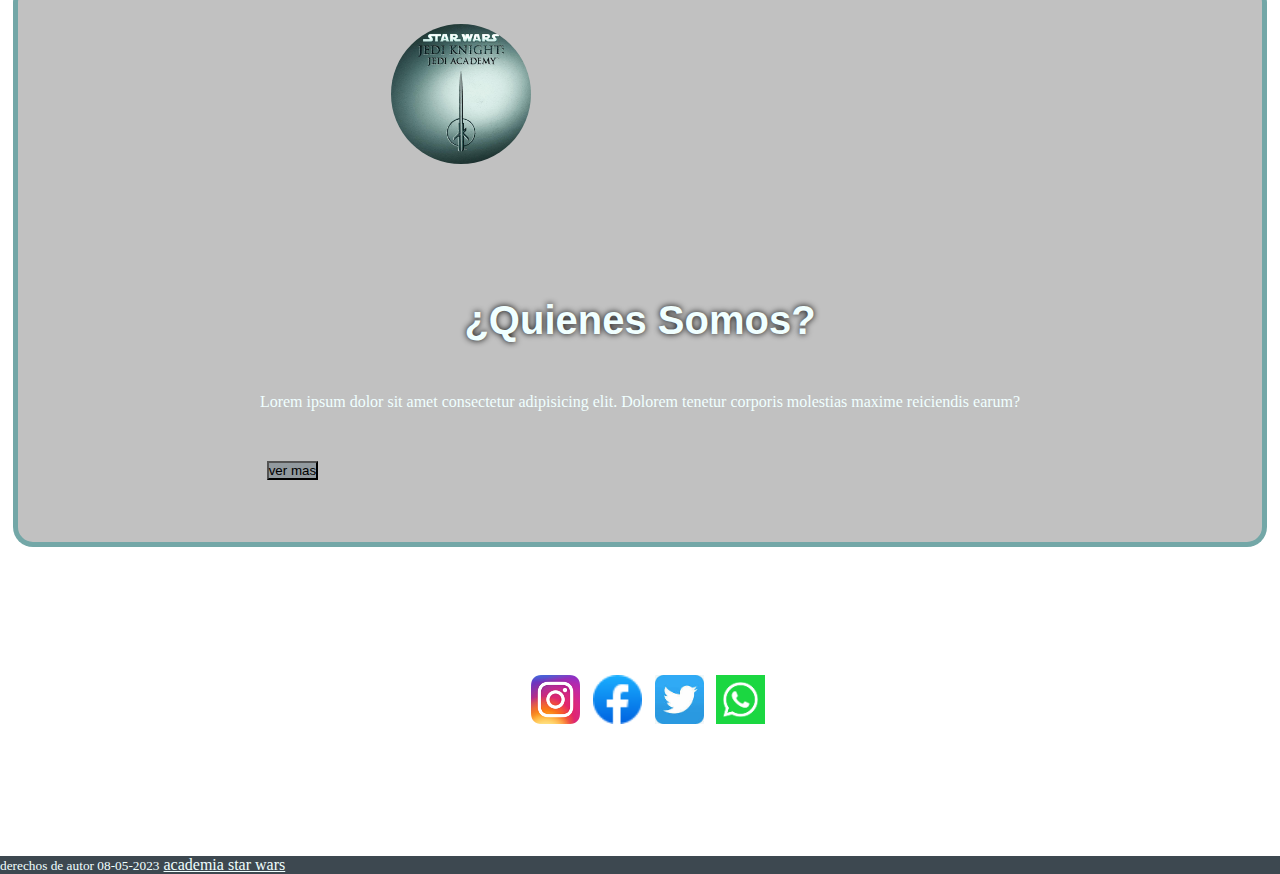
==== commit f4ce0aa6: "modificaciones finales" ====
--- a/index.html
+++ b/index.html
@@ -4,19 +4,22 @@
 <head>
   <meta charset="utf-8">
   <meta name="viewport" content="width=device-width, initial-scale=1">
-  <title>Inicio</title>
-  <link rel="stylesheet" href="./page/css/stylo.css">
+  <link rel="shortcut icon" href="./imagenes/unnamed.jpg" type="image/x-icon">
   <link href="https://cdn.jsdelivr.net/npm/bootstrap@5.3.0/dist/css/bootstrap.min.css" rel="stylesheet"
     integrity="sha384-9ndCyUaIbzAi2FUVXJi0CjmCapSmO7SnpJef0486qhLnuZ2cdeRhO02iuK6FUUVM" crossorigin="anonymous">
+    <meta name="keywords" content="academia, fuerza, star-wars, jedi, carreras,">
+    <meta name="description" content="academia de carrera jedi star-wars">
+    <link rel="stylesheet" href="./page/sass/main.css">
+    <title>Inicio</title>
 </head>
 
 <body>
   <header class="p-3 text-bg-dark">
     <div class="container">
-      <div class="fondo-header">
+      
         <div class="containerHeader">
           <div class="imageHeader">
-            <a href="/index.html"> <img class="portada" src="./page/imagenes/Star_Wars_Logo.svg.png" width="100px"
+            <a href="./index.html"> <img class="portada" src="./page/imagenes/Star_Wars_Logo.svg.png" 
                 alt="academia jedi"></a>
           </div>
           <div class="textHeader">
@@ -30,9 +33,6 @@
               <li><a href="./page/pagina_de_ingreso.html" class="nav-link px-2 text-white">
                   pagina de ingreso
                 </a></li>
-              <li><a href="#detalles2" class="nav-link px-2 text-white">
-                  sobre nosotros
-                </a></li>
               <li><a href="./page/bibliografia.html" class="nav-link px-2 text-white">
                   bibliografia
                 </a></li>
@@ -42,12 +42,11 @@
             </ul>
           </div>
         </div>
-      </div>
     </div>
   </header>
   <div class="reproductor">
-    <iframe style="border-radius:12px"
-      src="https://open.spotify.com/embed/track/5dbYHxNy1Lhjvyk1F2N3zj?utm_source=generator" width="320" height="152"
+    <iframe 
+      src="https://open.spotify.com/embed/track/5dbYHxNy1Lhjvyk1F2N3zj?utm_source=generator"
       frameBorder="0" allowfullscreen=""
       allow="autoplay; clipboard-write; encrypted-media; fullscreen; picture-in-picture" loading="lazy"></iframe>
   </div>
@@ -56,8 +55,8 @@
     <div class="card-group cardBg">
 
       <div class="card cardHome">
-        <img class="cardImg" src="./page/imagenes/Star-Wars-Jedi-Knight-Jedi-Academy-PlayStation-Store.jpg" width="140"
-          height="140" alt="academia jedi">
+        <img class="cardImg" src="./page/imagenes/Star-Wars-Jedi-Knight-Jedi-Academy-PlayStation-Store.jpg" 
+           alt="academia jedi">
         <h2 class="fw-normal cardTitle">¿Quienes Somos?</h2>
         <p class="cardText">
           Lorem ipsum dolor sit amet consectetur adipisicing elit. Dolorem tenetur corporis molestias maxime
@@ -67,8 +66,18 @@
       </div>
 
       <div class="card cardHome">
-        <img class="cardImg" src="./page/imagenes/Star-Wars-Jedi-Knight-Jedi-Academy-PlayStation-Store.jpg" width="140"
-          height="140" alt="academia jedi">
+        <img class="cardImg" src="./page/imagenes/Star-Wars-Jedi-Knight-Jedi-Academy-PlayStation-Store.jpg" 
+        alt="academia jedi">
+        <h2 class="fw-normal cardTitle">¿Quienes Somos?</h2>
+        <p class="cardText">
+          Lorem ipsum dolor sit amet consectetur adipisicing elit. Dolorem tenetur corporis molestias maxime
+          reiciendis earum?
+        </p>
+        <button class="btn btn-secondary cardButton">ver mas</button>
+      </div>
+      <div class="card cardHome">
+        <img class="cardImg" src="./page/imagenes/Star-Wars-Jedi-Knight-Jedi-Academy-PlayStation-Store.jpg"
+         alt="academia jedi">
         <h2 class="fw-normal cardTitle">¿Quienes Somos?</h2>
         <p class="cardText">
           Lorem ipsum dolor sit amet consectetur adipisicing elit. Dolorem tenetur corporis molestias maxime
@@ -78,21 +87,12 @@
       </div>
 
 
-      <div class="card cardHome">
-        <img class="cardImg" src="./pageimagenes/Star-Wars-Jedi-Knight-Jedi-Academy-PlayStation-Store.jpg" width="140"
-          height="140" alt="academia jedi">
-        <h2 class="fw-normal cardTitle">¿Quienes Somos?</h2>
-        <p class="cardText">
-          Lorem ipsum dolor sit amet consectetur adipisicing elit. Dolorem tenetur corporis molestias maxime
-          reiciendis earum?
-        </p>
-        <button class="btn btn-secondary cardButton">ver mas</button>
-      </div>
+      
     </div>
 
     <div id="redes" class="redes">
       <a href="https://www.instagram.com/" target="_blank">
-        <img src="./page/imagenes/logo ig.png" class="iconImg" alt="instagram"></a>
+        <img src="./page/imagenes/logo-ig.png" class="iconImg" alt="instagram"></a>
 
       <a href="https://www.instagram.com/" target="_blank">
         <img src="./page/imagenes/facebook.ico" class="iconImg" alt="facebook"></a>
--- a/page/sass/main.css
+++ b/page/sass/main.css
@@ -0,0 +1,801 @@
+.containerHeader {
+  display: flex;
+}
+.containerHeader .imageHeader {
+  justify-content: flex-start;
+}
+.containerHeader .textHeader {
+  align-items: end;
+}
+
+* {
+  margin: 0;
+  padding: 0;
+  box-sizing: border-box;
+}
+
+body {
+  background-position: center;
+  background-repeat: no-repeat;
+  background-image: url(https://media.revistagq.com/photos/604b2f499fc97c95e82c1c14/16:9/pass/2101913.jpg);
+  background-size: cover;
+  background-position: auto;
+}
+.responsive{color: azure;}
+body .fondo-header {
+  background-image: url(https://lh3.googleusercontent.com/2rBX0mJVfjDcp0fYTiGWKgD4-lq4KvePYDmXz_2aNiioJ2QMxhrzZhCcjTXRkTaIm4XTK_MMAUy-qo4XWhKlaj60wWcnjAeeVKcQtHx8);
+  background-repeat: no-repeat;
+  background-size: cover;
+  background-position: center;
+}
+body .responsive {
+  color: azure;
+}
+
+.title {
+  color: var(white);
+  font-size: 3rem;
+  text-align: center;
+  margin-bottom: 1rem;
+}
+
+.contBiblio {
+  margin-top: 46pc;
+  margin-left: 6%;
+  margin-right: 6%;
+}
+
+.seccion1 {
+  display: grid;
+  grid-template-columns: 1fr 1fr;
+}
+.seccion1 .imagenes {
+  margin-left: auto;
+}
+.seccion1 .seccion1-hijo {
+  margin-right: auto;
+}
+
+.carrusel {
+  margin-bottom: 30%;
+}
+
+h2 {
+  text-align: center;
+  font-size: 40px;
+  font-family: arial;
+  margin-top: 80px;
+  color: var(white);
+  text-shadow: 0px 0px 6px black;
+}
+
+.content-all {
+  width: 210px;
+  margin: auto;
+  perspective: 800px;
+  position: relative;
+  margin-top: 50px;
+}
+
+.content-carrousel {
+  width: 100%;
+  position: absolute;
+  -webkit-animation: rotar 18s infinite linear;
+          animation: rotar 18s infinite linear;
+  transform-style: preserve-3d;
+}
+
+.content-carrousel:hover {
+  -webkit-animation-play-state: paused;
+          animation-play-state: paused;
+  cursor: pointer;
+}
+
+.content-carrousel figure {
+  width: 100%;
+  height: 120px;
+  overflow: hidden;
+  position: absolute;
+  box-shadow: 0px 0px 20px 0px black;
+  transition: all 300ms;
+}
+
+.content-carrousel figure:hover {
+  box-shadow: 0px 0px 0px 0px black;
+  transition: all 300ms;
+}
+
+.content-carrousel figure:nth-child(1) {
+  transform: rotateY(0deg) translateZ(300px);
+}
+
+.content-carrousel figure:nth-child(2) {
+  transform: rotateY(40deg) translateZ(300px);
+}
+
+.content-carrousel figure:nth-child(3) {
+  transform: rotateY(80deg) translateZ(300px);
+}
+
+.content-carrousel figure:nth-child(4) {
+  transform: rotateY(120deg) translateZ(300px);
+}
+
+.content-carrousel figure:nth-child(5) {
+  transform: rotateY(160deg) translateZ(300px);
+}
+
+.content-carrousel figure:nth-child(6) {
+  transform: rotateY(200deg) translateZ(300px);
+}
+
+.content-carrousel figure:nth-child(7) {
+  transform: rotateY(240deg) translateZ(300px);
+}
+
+.content-carrousel figure:nth-child(8) {
+  transform: rotateY(280deg) translateZ(300px);
+}
+
+.content-carrousel figure:nth-child(9) {
+  transform: rotateY(320deg) translateZ(300px);
+}
+
+.content-carrousel figure:nth-child(10) {
+  transform: rotateY(360deg) translateZ(300px);
+}
+
+.content-carrousel img {
+  width: 100%;
+  transition: all 300ms;
+}
+
+.content-carrousel img:hover {
+  transform: scale(1.2);
+  transition: all 300ms;
+}
+
+.containerHeader {
+  display: flex;
+  justify-content: space-between;
+}
+
+.imageHeader {
+  justify-content: flex-start;
+}
+
+.textHeader {
+  justify-content: flex-end;
+  margin: 2% 3% 0;
+}
+
+.titleBio {
+  margin-top: 1rem;
+  color: azure;
+  font-size: 3rem;
+}
+
+.textBio {
+  text-align: center;
+  color: azure;
+  font-size: 1.2rem;
+}
+
+.redesBiblio {
+  display: grid;
+  grid-template-columns: 4fr 4fr 4fr 4fr;
+  gap: 29px;
+  width: 218px;
+  border-radius: 7px;
+  margin-top: 10px;
+  margin-bottom: 30px;
+  align-items: center;
+  margin: auto;
+  margin-top: 50%;
+}
+
+.iconImg {
+  width: 150%;
+}
+
+@-webkit-keyframes rotar {
+  from {
+    transform: rotateY(0deg);
+  }
+  to {
+    transform: rotateY(360deg);
+  }
+}
+
+@keyframes rotar {
+  from {
+    transform: rotateY(0deg);
+  }
+  to {
+    transform: rotateY(360deg);
+  }
+
+
+}/*# sourceMappingURL=main.css.map */body {
+  background-image: url(https://media.revistagq.com/photos/604b2f499fc97c95e82c1c14/16:9/pass/2101913.jpg);
+  background-repeat: no-repeat;
+  background-size: cover;
+  background-position: auto;
+}
+
+.fondo-header {
+  background-image: url(https://static.wikia.nocookie.net/esstarwars/images/b/b5/Site-background-light/revision/latest?cb=20230429033528);
+  background-repeat: no-repeat;
+  background-size: cover;
+  background-position: center;
+}
+
+.reproductor {
+  display: flex;
+  flex-direction: row;
+  padding: 20px;
+  height: 183px;
+  justify-content: center;
+  border-radius:12px
+}
+.containerHeader {
+  display: flex;
+  justify-content: space-between;
+}
+.imageHeader {
+  justify-content: flex-start;
+}
+.textHeader {
+  justify-content: flex-end;
+  margin: 2% 3% 0;
+}
+
+@keyframes bucle-opacity {
+  0% {
+    opacity: 1;
+  }
+
+  50% {
+    opacity: 0.5;
+  }
+
+  100% {
+    opacity: 1;
+  }
+}
+
+.redes {
+  display: grid;
+
+  grid-template-columns: 4fr 4fr 4fr 4fr;
+  gap: 29px;
+  width: 218px;
+  border-radius: 7px;
+  margin-top: 10px;
+  margin-bottom: 30px;
+  align-items: center;
+  margin: auto;
+  margin-top: 10%;
+}
+.iconImg {
+  width: 150%;
+}
+.pie {
+  margin-top: 10%;
+  color: azure;
+  background-color: #3d4850;
+  height: 10%;
+}
+
+a {
+  color: azure;
+  border-radius: 10%;
+}
+
+.portada {
+  border-radius: 20px;
+  padding: 10px;
+  height: 100px;
+  display: flex;
+  justify-content: space-between;
+  width: 240px;
+}
+
+.responsive {
+  color: azure;
+}
+
+.col-lg-4 {
+  border: solid lightseagreen;
+  border-radius: 20px;
+  background-color: #3d4850;
+  opacity: 60%;
+}
+.cardBg {
+  color: azure;
+  margin-top: 10%;
+  animation: bucle-opacity 5s infinite;
+}
+
+.cardHome {
+  background-color: rgba(128, 128, 128, 0.491) !important;
+  border: 5px solid rgba(0, 128, 128, 0.404) !important;
+  margin: 1% !important;
+  border-radius: 20px !important;
+}
+.cardImg {
+  margin: 3% 0 4% 30%;
+  border-radius: 100%;
+  width: 140px;
+  height: 140px;
+}
+.cardTitle {
+  text-align: center;
+  color: azure !important;
+}
+.cardText {
+  text-align: center;
+  margin: 4%;
+  color: azure !important;
+}
+.cardButton {
+  text-align: center;
+  margin: 0 20% 5% 20%;
+  background-color: #5e6f7b79 !important;
+}
+
+/* fin de estilo pagina index */
+
+/* inicio de pagina de carreras */
+.imagen-carrusel {
+  width: 500px;
+}
+.carreras {
+  margin: 2% 9%;
+}
+.titleCarrera {
+  color: azure;
+  text-align: center;
+  font-size: 3rem;
+}
+.subtitleCarrera {
+  color: azure;
+  text-align: center;
+  font-size: 2rem;
+}
+.textCarrera {
+  color: azure;
+  margin-top: 1rem;
+  line-height: 30px;
+  font-size: 1.3rem;
+  text-align: justify;
+}
+.videoCarreras {
+  margin: 10% 0 0 10%;
+  height: 90%;
+  width: 60%;
+}
+.imgCarrera {
+  width: 100%;
+}
+.video-responsive {
+  position: relative;
+  padding-bottom: 56.25%;
+  height: 0;
+  overflow: hidden;
+}
+
+.video-responsive iframe {
+  position: absolute;
+  top: 0;
+  left: 0;
+  width: 100%;
+  height: 100%;
+}
+.wikis {
+  text-decoration: none;
+  color: teal;
+  font-size: 1.5rem;
+}
+.divider {
+  color: azure;
+}
+/* fin de inicio de carrera */
+/*--------------------------------------------------------------------------------------------------------------------*/
+/* inicio de la pagina ingreso */
+
+.contenedor-ingreso {
+  display: grid;
+  grid-template-columns: 1fr 1fr 1fr 1fr;
+  gap: 28px 55px;
+  height: 360px;
+  margin: 30px;
+
+  border: solid aqua;
+  padding: 40px;
+  background-color: transparent;
+  opacity: 100%;
+}
+
+.div1 {
+  border-radius: 35px;
+  border: solid;
+  height: 136px;
+  display: grid;
+  text-align: -webkit-center;
+  background-color: transparent;
+  color: azure;
+}
+
+.seccion4b {
+  display: grid;
+  grid-template-columns: 1fr 1fr 1fr 1fr;
+  grid-template-rows: 1fr 1fr 1fr;
+  padding: 81px;
+  /* margin: 10px 1px; */
+  gap: 47px;
+  text-align: -webkit-center;
+}
+
+.titulos4 {
+  color: azure;
+  display: grid;
+  margin: auto;
+  gap: 15px;
+  width: 260px;
+  border: solid #973200;
+  border-radius: 8px;
+  background: cadetblue;
+  border: solid lightseagreen;
+  border-radius: 20px;
+  background-color: #3d4850;
+  opacity: 80%;
+  animation: bucle-opacity 5s infinite;
+}
+@keyframes bucle-opacity {
+  0% {
+    opacity: 1;
+  }
+
+  50% {
+    opacity: 0.5;
+  }
+
+  100% {
+    opacity: 1;
+  }
+}
+
+.textos4 {
+  margin: auto;
+  color: honeydew;
+  display: flex;
+  align-items: flex-start;
+  padding: 91px;
+  background: repeating-radial-gradient(black, transparent 100px);
+}
+
+.videos {
+  display: grid;
+  align-content: center;
+  grid-template-columns: 1fr 1fr;
+  padding: 20px;
+}
+
+.video4 {
+  margin: auto;
+  color: honeydew;
+  display: flex;
+  align-items: flex-start;
+  padding: 10px;
+  background: repeating-radial-gradient(black, transparent 100px);
+width: 60%;
+height: 90%;
+}
+
+
+/* fin pagina de ingreso */
+/*--------------------------------------------------------------------------------------------------------------------*/
+h3 {
+  color: azure;
+}
+
+/*  pagina de equipos */
+.content {
+  margin: 0 5% 0 5%;
+}
+.dropSables {
+  text-align: center;
+  margin: 3% 0 3% 0;
+  font-size: 1.5rem;
+  font-family: monospace;
+}
+.select {
+  background-color: #5766709b;
+}
+.imgSable {
+  width: 80%;
+  height: 100%;
+  max-height: 250px;
+}
+.textConteiner {
+  margin: 0% 10% 0 0;
+}
+.subTitleCard {
+  margin-bottom: 2rem;
+}
+.textos {
+  line-height: 40px;
+}
+.grid-contenedor .grid-container1 {
+  margin: 0px;
+  display: grid;
+  grid-template-columns: 1fr 1fr;
+  background-color: cadetblue;
+  margin-bottom: 37px;
+  grid-row-end: inherit;
+  align-content: center;
+}
+.botones :hover {
+  background-color: teal;
+  color: blue;
+  width: fit-content;
+}
+
+.grid-container-hijo2 .botones {
+  display: grid;
+  align-items: center;
+}
+
+.grid-contenedor .grid-container-hijo2 {
+  margin: 0px;
+  display: grid;
+  grid-template-columns: 1fr 1fr;
+  background-color: cadetblue;
+  margin-bottom: 37px;
+  grid-row-end: inherit;
+  align-content: center;
+  border-radius: 150px;
+}
+
+.grid-contenedor1 {
+  border-radius: 150px;
+  margin: 0px;
+  display: grid;
+  grid-template-columns: 1fr 1fr;
+  background-color: cadetblue;
+  margin-bottom: 37px;
+  grid-row-end: inherit;
+  align-content: center;
+  align-items: center;
+}
+
+.imagendoble {
+  border-radius: 150px;
+  margin: 0px;
+  display: grid;
+  grid-template-columns: 1fr 1fr;
+  background-color: cadetblue;
+  margin-bottom: 37px;
+  grid-row-end: inherit;
+  align-content: center;
+  align-items: center;
+}
+.textoverde {
+  line-height: 30px;
+}
+.imgSableCristal {
+  width: 80%;
+  height: 100%;
+  max-height: 250px;
+  margin-left: 20%;
+}
+.grid-contenedor3 {
+  width: 96%;
+  margin: auto;
+  margin: 0px;
+  display: grid;
+  grid-template-columns: 1fr 1fr;
+  background-color: cadetblue;
+  margin-bottom: 37px;
+  align-content: center;
+  border-radius: 150px;
+}
+
+.grid-contenedor-hijo3 {
+  width: 70%;
+  margin: auto;
+  margin-left: 25%;
+}
+
+.image {
+  margin-left: auto;
+}
+
+.grid-contenedor4 {
+  margin: 0px;
+  display: grid;
+  grid-template-columns: 1fr 1fr;
+  background-color: cadetblue;
+  margin-bottom: 37px;
+  align-content: center;
+  border-radius: 150px;
+}
+
+.grid-contenedor4 .grid-contenedor-hijo4 {
+  width: 200px;
+  margin: auto;
+}
+
+.grid-contenedor5 {
+  margin: 0px;
+  display: grid;
+  grid-template-columns: 1fr 1fr;
+  background-color: cadetblue;
+  margin-bottom: 37px;
+  align-content: center;
+  border-radius: 150px;
+}
+
+.grid-contenedor5 .grid-contenedor-hijo5 {
+  width: 200px;
+  margin: auto;
+}
+
+.cristales {
+  display: grid;
+  grid-template-columns: 1fr 1fr;
+  width: 70%;
+  height: 140px;
+  border-radius: 70px;
+  margin-inline: auto;
+  margin-bottom: 20px;
+  border: solid azure;
+  color: azure;
+  align-content: space-around;
+  justify-items: center;
+}
+.selectCont {
+  margin: 5% 15% 0 15%;
+}
+.titleCris {
+  text-align: center;
+  margin-bottom: 2rem;
+}
+.labelCris {
+  margin: 0 3% 0 3%;
+}
+.selectCris {
+  margin: 150px;
+  width: 60%;
+}
+
+/* fin de archivo css pagina de equipos */
+
+/* media queries */
+
+@media (max-width: 768px) {
+  .col-md-5 {
+    display: contents;
+  }
+  .videos-responsive {
+    display: none;
+   
+
+  }
+
+  .contenedor-ingreso {
+    background-color: #3d4850;
+
+    grid-template-columns: 1fr;
+    grid-template-rows: 1fr 1fr;
+    height: auto;
+    width: 50%;
+    margin: auto;
+    background: repeating-radial-gradient(red, transparent 100px);
+  }
+
+  .seccion4b {
+    grid-template-columns: 1fr;
+    grid-template-rows: 1fr 1fr;
+    height: auto;
+    width: 50%;
+    margin: auto;
+    background: repeating-radial-gradient(blue, transparent 100px);
+    margin-top: 30px;
+  }
+
+  .videos {
+    grid-template-columns: 1fr;
+    grid-template-rows: 1fr 1fr;
+    height: auto;
+    margin: auto;
+  }
+
+  .contenedor-primario {
+    grid-template-columns: 1fr;
+    display: grid;
+    height: auto;
+    font: menu;
+  }
+
+  .portada {
+    margin: 0%;
+  }
+
+  h1 {
+    margin: auto;
+    display: none;
+  }
+
+  .video4 {
+    margin: auto;
+    margin-bottom: 46px;
+  }
+  .cardImg {
+    margin: 3% 0 4% 17%;
+  }
+  #redes {
+    margin-left: auto;
+  }
+
+  /* media de la segunda pagina */
+
+  .responsive {
+    background: repeating-radial-gradient(black, transparent 100px);
+  }
+
+  .grid-contenedor {
+    border-radius: 0%;
+    margin: 0 5% 0 5%;
+  }
+
+  .grid-contenedor1 {
+    border-radius: 0%;
+    background: repeating-radial-gradient(#178d85, black 196px);
+  }
+
+  .grid-container-hijo2 {
+    border-radius: 0%;
+    background: repeating-radial-gradient(#178d85, black 196px);
+  }
+
+  .grid-contenedor2 {
+    border-radius: 0%;
+    display: flex;
+    background: repeating-radial-gradient(#178d85, black 196px);
+  }
+
+  .grid-contenedor3 {
+    border-radius: 0%;
+    background: repeating-radial-gradient(#178d85, black 196px);
+    display: flex;
+  }
+
+  .grid-contenedor4 {
+    border-radius: 0%;
+    display: flex;
+    background: repeating-radial-gradient(#178d85, black 196px);
+  }
+
+  .grid-contenedor5 {
+    border-radius: 0%;
+    display: flex;
+    background: repeating-radial-gradient(#178d85, black 196px);
+  }
+
+  ul {
+    height: 38px;
+  }
+
+  .cristales {
+    border-radius: 37px;
+    border: solid azure;
+    margin-bottom: 10%;
+  }
+}
+@media (max-width: 425px) {
+  .cardImg {
+    margin: 3% 0 4% 30%;
+  }
+}
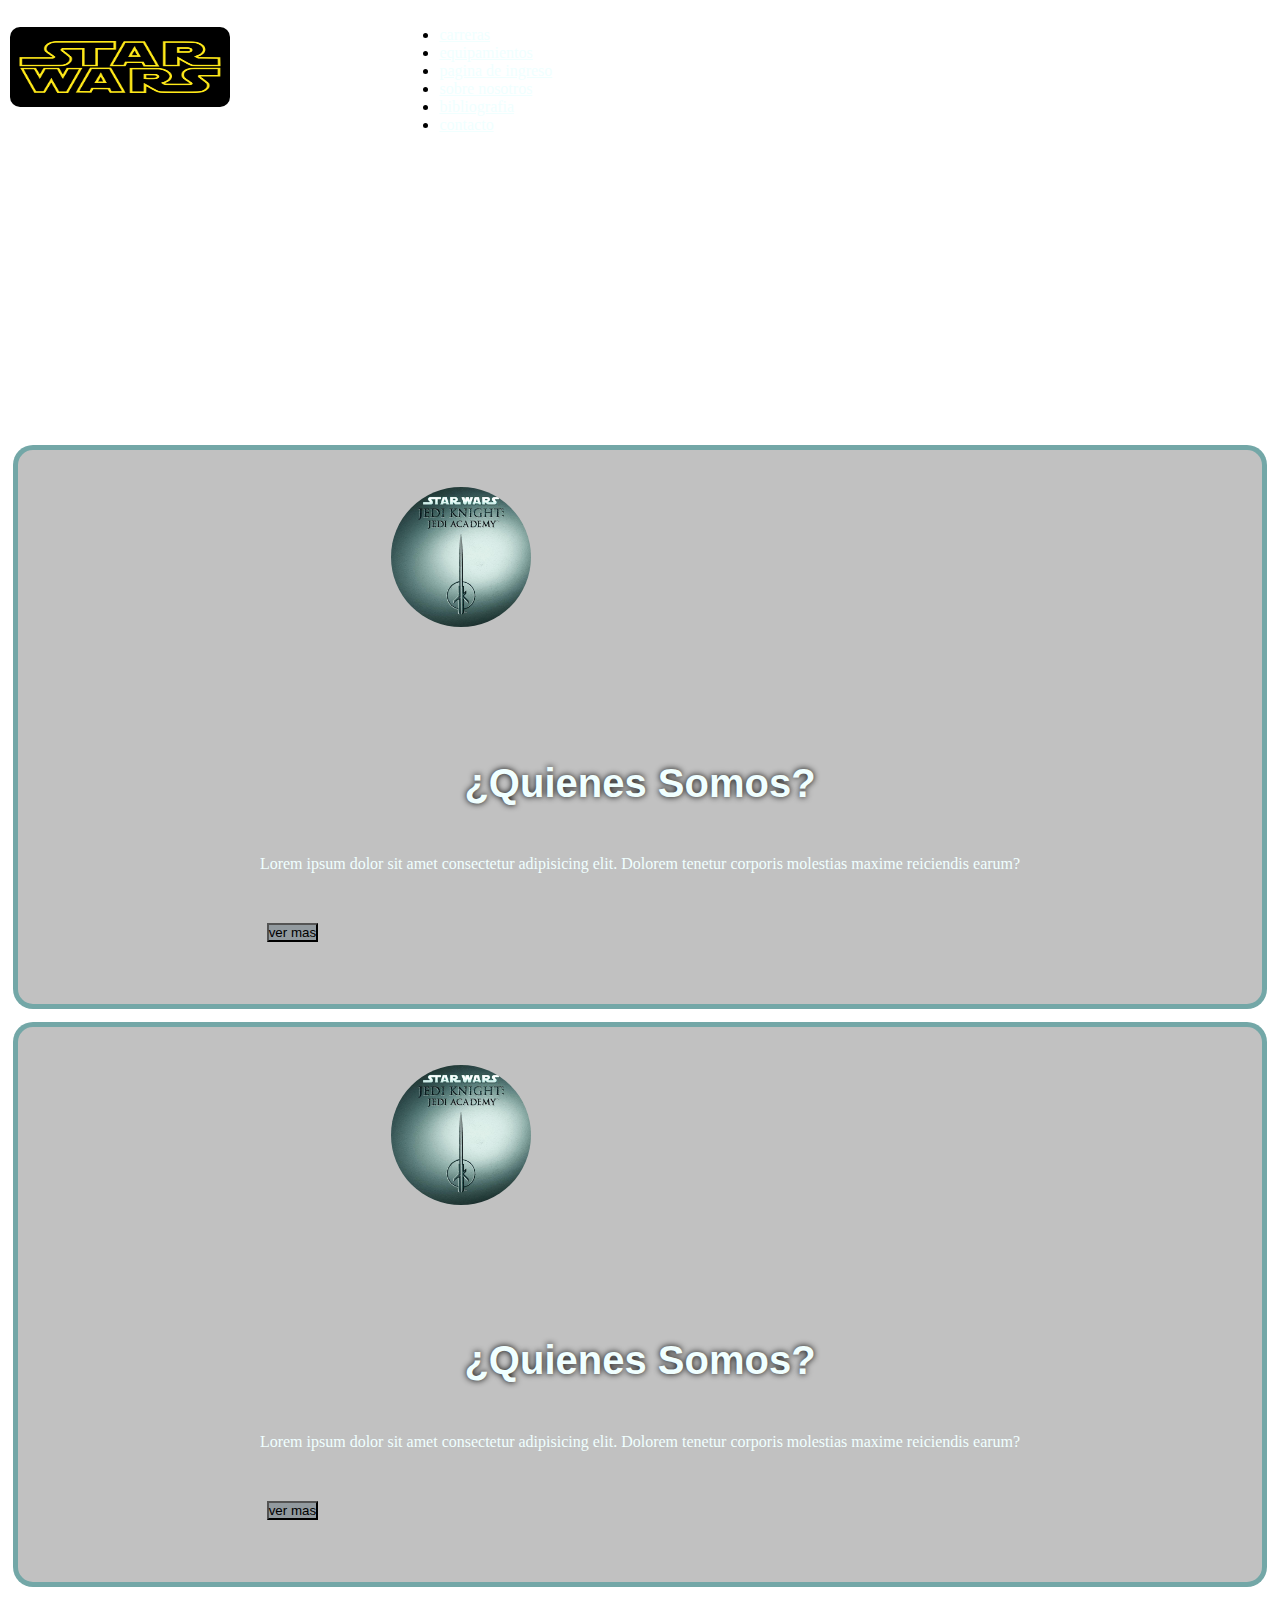
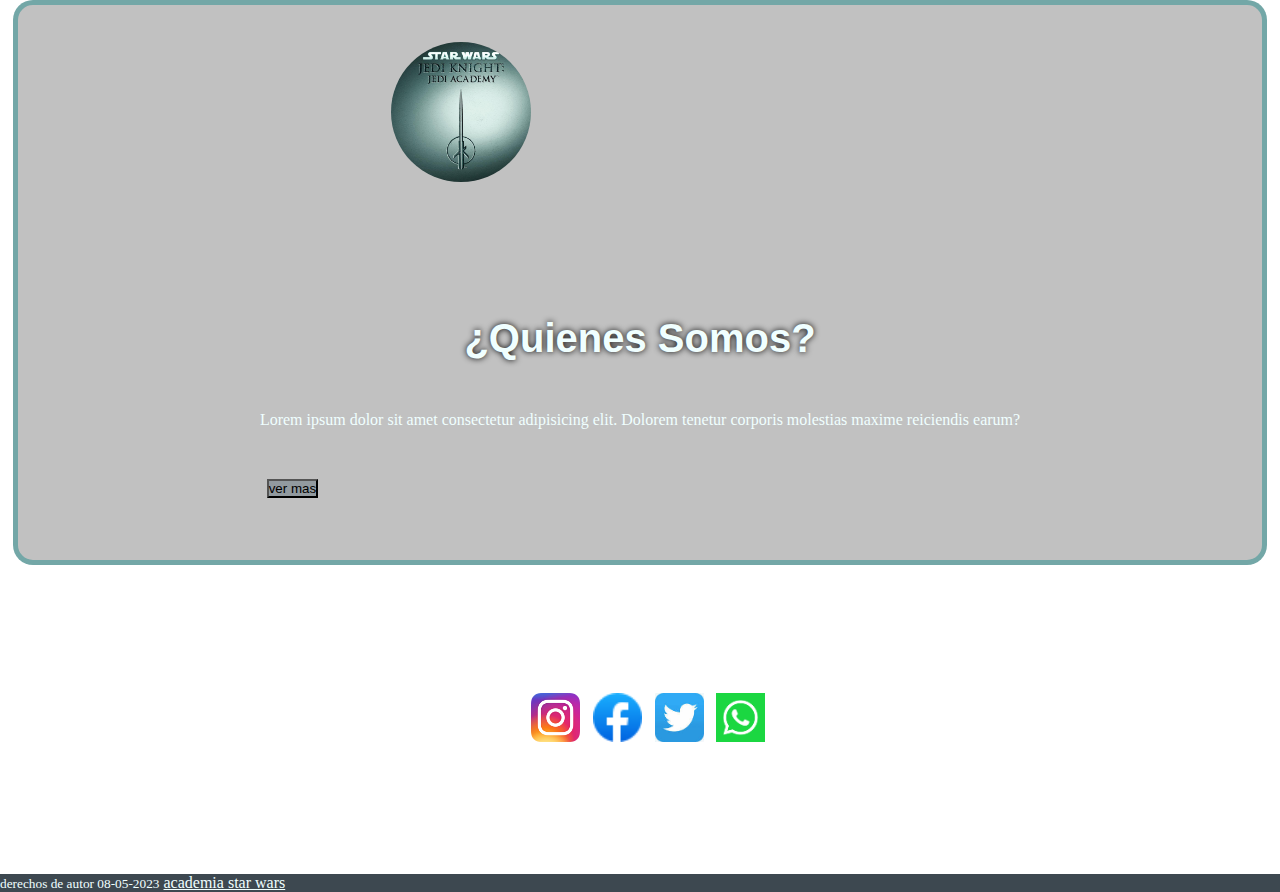
==== commit 53e1ede2: "comentario final" ====
--- a/index.html
+++ b/index.html
@@ -1,5 +1,5 @@
 <!doctype html>
-<html lang="en">
+<html lang="es">
 
 <head>
   <meta charset="utf-8">
@@ -7,56 +7,59 @@
   <link rel="shortcut icon" href="./imagenes/unnamed.jpg" type="image/x-icon">
   <link href="https://cdn.jsdelivr.net/npm/bootstrap@5.3.0/dist/css/bootstrap.min.css" rel="stylesheet"
     integrity="sha384-9ndCyUaIbzAi2FUVXJi0CjmCapSmO7SnpJef0486qhLnuZ2cdeRhO02iuK6FUUVM" crossorigin="anonymous">
-    <meta name="keywords" content="academia, fuerza, star-wars, jedi, carreras,">
-    <meta name="description" content="academia de carrera jedi star-wars">
-    <link rel="stylesheet" href="./page/sass/main.css">
-    <title>Inicio</title>
+  <meta name="keywords" content="academia, fuerza, star-wars, jedi, carreras,">
+  <meta name="description" content="academia de carrera jedi star-wars">
+  <link rel="stylesheet" href="./page/sass/main.css">
+  <title>Inicio</title>
 </head>
 
 <body>
   <header class="p-3 text-bg-dark">
     <div class="container">
-      
-        <div class="containerHeader">
-          <div class="imageHeader">
-            <a href="./index.html"> <img class="portada" src="./page/imagenes/Star_Wars_Logo.svg.png" 
-                alt="academia jedi"></a>
-          </div>
-          <div class="textHeader">
-            <ul class="nav col-12 col-lg-auto me-lg-auto mb-2 justify-content-center mb-md-0">
-              <li><a href="./page/carreras.html" class="nav-link px-2 text-white">
-                  carreras
-                </a></li>
-              <li><a href="./page/pagina_de_equipo.html" class="nav-link px-2 text-white">
-                  equipamientos
-                </a></li>
-              <li><a href="./page/pagina_de_ingreso.html" class="nav-link px-2 text-white">
-                  pagina de ingreso
-                </a></li>
-              <li><a href="./page/bibliografia.html" class="nav-link px-2 text-white">
-                  bibliografia
-                </a></li>
-              <li><a href="#redes" class="nav-link px-2 text-white">
-                  contacto
-                </a></li>
-            </ul>
-          </div>
+
+      <div class="containerHeader">
+        <div class="imageHeader">
+          <a href="../index.html"> <img class="portada" src="./page/imagenes/Star_Wars_Logo.svg.png" width="100px"
+              alt="academia jedi"></a>
         </div>
+        <div class="textHeader">
+          <ul class="nav col-12 col-lg-auto me-lg-auto mb-2 justify-content-center mb-md-0">
+            <li><a href="./carreras.html" class="nav-link px-2 text-white">
+                carreras
+              </a></li>
+            <li><a href="./pagina_de_equipo.html" class="nav-link px-2 text-white">
+                equipamientos
+              </a></li>
+            <li><a href="./pagina_de_ingreso.html" class="nav-link px-2 text-white">
+                pagina de ingreso
+              </a></li>
+            <li><a href="#detalles2" class="nav-link px-2 text-white">
+                sobre nosotros
+              </a></li>
+            <li><a href="./bibliografia.html" class="nav-link px-2 text-white">
+                bibliografia
+              </a></li>
+            <li><a href="#redes" class="nav-link px-2 text-white">
+                contacto
+              </a></li>
+          </ul>
+        </div>
+      </div>
+
     </div>
   </header>
   <div class="reproductor">
-    <iframe 
-      src="https://open.spotify.com/embed/track/5dbYHxNy1Lhjvyk1F2N3zj?utm_source=generator"
-      frameBorder="0" allowfullscreen=""
-      allow="autoplay; clipboard-write; encrypted-media; fullscreen; picture-in-picture" loading="lazy"></iframe>
+    <iframe src="https://open.spotify.com/embed/track/5dbYHxNy1Lhjvyk1F2N3zj?utm_source=generator" frameBorder="0"
+      allowfullscreen="" allow="autoplay; clipboard-write; encrypted-media; fullscreen; picture-in-picture"
+      loading="lazy"></iframe>
   </div>
   <div class="container marketing">
     <!-- inicio de carrusel -->
     <div class="card-group cardBg">
 
       <div class="card cardHome">
-        <img class="cardImg" src="./page/imagenes/Star-Wars-Jedi-Knight-Jedi-Academy-PlayStation-Store.jpg" 
-           alt="academia jedi">
+        <img class="cardImg" src="./page/imagenes/Star-Wars-Jedi-Knight-Jedi-Academy-PlayStation-Store.jpg"
+          alt="academia jedi">
         <h2 class="fw-normal cardTitle">¿Quienes Somos?</h2>
         <p class="cardText">
           Lorem ipsum dolor sit amet consectetur adipisicing elit. Dolorem tenetur corporis molestias maxime
@@ -66,8 +69,8 @@
       </div>
 
       <div class="card cardHome">
-        <img class="cardImg" src="./page/imagenes/Star-Wars-Jedi-Knight-Jedi-Academy-PlayStation-Store.jpg" 
-        alt="academia jedi">
+        <img class="cardImg" src="./page/imagenes/Star-Wars-Jedi-Knight-Jedi-Academy-PlayStation-Store.jpg"
+          alt="academia jedi">
         <h2 class="fw-normal cardTitle">¿Quienes Somos?</h2>
         <p class="cardText">
           Lorem ipsum dolor sit amet consectetur adipisicing elit. Dolorem tenetur corporis molestias maxime
@@ -77,7 +80,7 @@
       </div>
       <div class="card cardHome">
         <img class="cardImg" src="./page/imagenes/Star-Wars-Jedi-Knight-Jedi-Academy-PlayStation-Store.jpg"
-         alt="academia jedi">
+          alt="academia jedi">
         <h2 class="fw-normal cardTitle">¿Quienes Somos?</h2>
         <p class="cardText">
           Lorem ipsum dolor sit amet consectetur adipisicing elit. Dolorem tenetur corporis molestias maxime
@@ -87,7 +90,7 @@
       </div>
 
 
-      
+
     </div>
 
     <div id="redes" class="redes">
@@ -109,4 +112,5 @@
       <a href="https://starwars.fandom.com/es/wiki/Portada" target="_blank"> academia star wars</a>
     </footer>
 </body>
+
 </html>--- a/page/sass/main.css
+++ b/page/sass/main.css
@@ -1,13 +1,3 @@
-.containerHeader {
-  display: flex;
-}
-.containerHeader .imageHeader {
-  justify-content: flex-start;
-}
-.containerHeader .textHeader {
-  align-items: end;
-}
-
 * {
   margin: 0;
   padding: 0;
@@ -21,15 +11,30 @@
   background-size: cover;
   background-position: auto;
 }
-.responsive{color: azure;}
+
+
+.portada {
+  border-radius: 20px;
+  padding: 10px;
+  height: 100px;
+  display: flex;
+  justify-content: space-between;
+  width: 240px;
+}
+
+
 body .fondo-header {
   background-image: url(https://lh3.googleusercontent.com/2rBX0mJVfjDcp0fYTiGWKgD4-lq4KvePYDmXz_2aNiioJ2QMxhrzZhCcjTXRkTaIm4XTK_MMAUy-qo4XWhKlaj60wWcnjAeeVKcQtHx8);
   background-repeat: no-repeat;
   background-size: cover;
   background-position: center;
 }
-body .responsive {
-  color: azure;
+
+
+.responsive {
+  color: azure;
+  display: grid;
+  grid-template-columns: 1fr;
 }
 
 .title {
@@ -39,26 +44,6 @@
   margin-bottom: 1rem;
 }
 
-.contBiblio {
-  margin-top: 46pc;
-  margin-left: 6%;
-  margin-right: 6%;
-}
-
-.seccion1 {
-  display: grid;
-  grid-template-columns: 1fr 1fr;
-}
-.seccion1 .imagenes {
-  margin-left: auto;
-}
-.seccion1 .seccion1-hijo {
-  margin-right: auto;
-}
-
-.carrusel {
-  margin-bottom: 30%;
-}
 
 h2 {
   text-align: center;
@@ -69,6 +54,89 @@
   text-shadow: 0px 0px 6px black;
 }
 
+.reproductor {
+  display: flex;
+  flex-direction: row;
+  padding: 20px;
+  height: 183px;
+  justify-content: center;
+  border-radius: 12px
+}
+
+.redes {
+  display: grid;
+
+  grid-template-columns: 4fr 4fr 4fr 4fr;
+  gap: 29px;
+  width: 218px;
+  border-radius: 7px;
+  margin-top: 10px;
+  margin-bottom: 30px;
+  align-items: center;
+  margin: auto;
+  margin-top: 10%;
+}
+
+.iconImg {
+  width: 150%;
+}
+
+.pie {
+  margin-top: 10%;
+  color: azure;
+  background-color: #3d4850;
+  height: 10%;
+}
+
+a {
+  color: azure;
+  border-radius: 10%;
+}
+
+/* fin de css para contenido gral */
+
+
+/*  */
+.containerHeader {
+  display: flex;
+}
+
+.containerHeader .imageHeader {
+  justify-content: flex-start;
+}
+
+.containerHeader .textHeader {
+  align-items: end;
+}
+
+/*  */
+
+
+.contBiblio {
+  margin-top: 46pc;
+  margin-left: 6%;
+  margin-right: 6%;
+}
+
+.seccion1 {
+  display: grid;
+  grid-template-columns: 1fr 1fr;
+}
+
+.seccion1 .imagenes {
+  margin-left: auto;
+}
+
+.seccion1 .seccion1-hijo {
+  margin-right: auto;
+}
+
+.carrusel {
+  margin-bottom: 30%;
+}
+
+
+
 .content-all {
   width: 210px;
   margin: auto;
@@ -81,13 +149,13 @@
   width: 100%;
   position: absolute;
   -webkit-animation: rotar 18s infinite linear;
-          animation: rotar 18s infinite linear;
+  animation: rotar 18s infinite linear;
   transform-style: preserve-3d;
 }
 
 .content-carrousel:hover {
   -webkit-animation-play-state: paused;
-          animation-play-state: paused;
+  animation-play-state: paused;
   cursor: pointer;
 }
 
@@ -202,6 +270,7 @@
   from {
     transform: rotateY(0deg);
   }
+
   to {
     transform: rotateY(360deg);
   }
@@ -211,12 +280,16 @@
   from {
     transform: rotateY(0deg);
   }
+
   to {
     transform: rotateY(360deg);
   }
 
 
-}/*# sourceMappingURL=main.css.map */body {
+}
+
+/*# sourceMappingURL=main.css.map */
+body {
   background-image: url(https://media.revistagq.com/photos/604b2f499fc97c95e82c1c14/16:9/pass/2101913.jpg);
   background-repeat: no-repeat;
   background-size: cover;
@@ -230,21 +303,17 @@
   background-position: center;
 }
 
-.reproductor {
-  display: flex;
-  flex-direction: row;
-  padding: 20px;
-  height: 183px;
-  justify-content: center;
-  border-radius:12px
-}
+/* inicio pagina index */
+
 .containerHeader {
   display: flex;
   justify-content: space-between;
 }
+
 .imageHeader {
   justify-content: flex-start;
 }
+
 .textHeader {
   justify-content: flex-end;
   margin: 2% 3% 0;
@@ -262,47 +331,6 @@
   100% {
     opacity: 1;
   }
-}
-
-.redes {
-  display: grid;
-
-  grid-template-columns: 4fr 4fr 4fr 4fr;
-  gap: 29px;
-  width: 218px;
-  border-radius: 7px;
-  margin-top: 10px;
-  margin-bottom: 30px;
-  align-items: center;
-  margin: auto;
-  margin-top: 10%;
-}
-.iconImg {
-  width: 150%;
-}
-.pie {
-  margin-top: 10%;
-  color: azure;
-  background-color: #3d4850;
-  height: 10%;
-}
-
-a {
-  color: azure;
-  border-radius: 10%;
-}
-
-.portada {
-  border-radius: 20px;
-  padding: 10px;
-  height: 100px;
-  display: flex;
-  justify-content: space-between;
-  width: 240px;
-}
-
-.responsive {
-  color: azure;
 }
 
 .col-lg-4 {
@@ -311,6 +339,7 @@
   background-color: #3d4850;
   opacity: 60%;
 }
+
 .cardBg {
   color: azure;
   margin-top: 10%;
@@ -323,46 +352,101 @@
   margin: 1% !important;
   border-radius: 20px !important;
 }
+
 .cardImg {
   margin: 3% 0 4% 30%;
   border-radius: 100%;
   width: 140px;
   height: 140px;
 }
+
 .cardTitle {
   text-align: center;
   color: azure !important;
 }
+
 .cardText {
   text-align: center;
   margin: 4%;
   color: azure !important;
 }
+
 .cardButton {
   text-align: center;
   margin: 0 20% 5% 20%;
   background-color: #5e6f7b79 !important;
 }
 
+@media (min-width: 768px) {
+      .containerHeader {
+        display: flex;
+        justify-content: space-between;
+        align-items: center;
+      }
+      
+      .imageHeader {
+        flex: 1;
+      }
+      
+      .textHeader {
+        flex: 2;
+      }
+      
+      .menu-nav {
+        display: flex;
+        justify-content: flex-end;
+      }
+      
+      .menu-nav ul {
+        display: flex;
+        gap: 20px;
+      }
+    }
+    
+    /* Estilos para pantallas pequeñas */
+    @media (max-width: 767px) {
+      .containerHeader {
+        flex-direction: column;
+        align-items: center;
+      }
+      
+      .menu-nav {
+        margin-top: 20px;
+        text-align: center;
+      }
+      
+      .menu-nav ul {
+        display: flex;
+        flex-direction: column;
+        gap: 10px;
+      }
+    }
+
 /* fin de estilo pagina index */
+
+
 
 /* inicio de pagina de carreras */
 .imagen-carrusel {
   width: 500px;
 }
+
 .carreras {
   margin: 2% 9%;
 }
+
 .titleCarrera {
   color: azure;
   text-align: center;
   font-size: 3rem;
 }
+
 .subtitleCarrera {
   color: azure;
   text-align: center;
   font-size: 2rem;
 }
+
 .textCarrera {
   color: azure;
   margin-top: 1rem;
@@ -370,14 +454,17 @@
   font-size: 1.3rem;
   text-align: justify;
 }
+
 .videoCarreras {
   margin: 10% 0 0 10%;
   height: 90%;
   width: 60%;
 }
+
 .imgCarrera {
-  width: 100%;
-}
+  width: 100% !important;
+}
+
 .video-responsive {
   position: relative;
   padding-bottom: 56.25%;
@@ -392,14 +479,17 @@
   width: 100%;
   height: 100%;
 }
+
 .wikis {
   text-decoration: none;
   color: teal;
   font-size: 1.5rem;
 }
+
 .divider {
   color: azure;
 }
+
 /* fin de inicio de carrera */
 /*--------------------------------------------------------------------------------------------------------------------*/
 /* inicio de la pagina ingreso */
@@ -452,6 +542,7 @@
   opacity: 80%;
   animation: bucle-opacity 5s infinite;
 }
+
 @keyframes bucle-opacity {
   0% {
     opacity: 1;
@@ -489,8 +580,8 @@
   align-items: flex-start;
   padding: 10px;
   background: repeating-radial-gradient(black, transparent 100px);
-width: 60%;
-height: 90%;
+  width: 60%;
+  height: 90%;
 }
 
 
@@ -504,29 +595,36 @@
 .content {
   margin: 0 5% 0 5%;
 }
+
 .dropSables {
   text-align: center;
   margin: 3% 0 3% 0;
   font-size: 1.5rem;
   font-family: monospace;
 }
+
 .select {
   background-color: #5766709b;
 }
+
 .imgSable {
   width: 80%;
   height: 100%;
   max-height: 250px;
 }
+
 .textConteiner {
   margin: 0% 10% 0 0;
 }
+
 .subTitleCard {
   margin-bottom: 2rem;
 }
+
 .textos {
   line-height: 40px;
 }
+
 .grid-contenedor .grid-container1 {
   margin: 0px;
   display: grid;
@@ -536,6 +634,7 @@
   grid-row-end: inherit;
   align-content: center;
 }
+
 .botones :hover {
   background-color: teal;
   color: blue;
@@ -555,7 +654,6 @@
   margin-bottom: 37px;
   grid-row-end: inherit;
   align-content: center;
-  border-radius: 150px;
 }
 
 .grid-contenedor1 {
@@ -581,15 +679,18 @@
   align-content: center;
   align-items: center;
 }
+
 .textoverde {
   line-height: 30px;
 }
+
 .imgSableCristal {
   width: 80%;
   height: 100%;
   max-height: 250px;
   margin-left: 20%;
 }
+
 .grid-contenedor3 {
   width: 96%;
   margin: auto;
@@ -655,16 +756,20 @@
   align-content: space-around;
   justify-items: center;
 }
+
 .selectCont {
   margin: 5% 15% 0 15%;
 }
+
 .titleCris {
   text-align: center;
   margin-bottom: 2rem;
 }
+
 .labelCris {
   margin: 0 3% 0 3%;
 }
+
 .selectCris {
   margin: 150px;
   width: 60%;
@@ -678,11 +783,11 @@
   .col-md-5 {
     display: contents;
   }
+
   .videos-responsive {
     display: none;
-   
-
-  }
+  }
+
 
   .contenedor-ingreso {
     background-color: #3d4850;
@@ -701,7 +806,6 @@
     height: auto;
     width: 50%;
     margin: auto;
-    background: repeating-radial-gradient(blue, transparent 100px);
     margin-top: 30px;
   }
 
@@ -731,19 +835,21 @@
   .video4 {
     margin: auto;
     margin-bottom: 46px;
-  }
+
+  }
+
   .cardImg {
     margin: 3% 0 4% 17%;
   }
+
   #redes {
     margin-left: auto;
+
   }
 
   /* media de la segunda pagina */
 
-  .responsive {
-    background: repeating-radial-gradient(black, transparent 100px);
-  }
+
 
   .grid-contenedor {
     border-radius: 0%;
@@ -752,36 +858,55 @@
 
   .grid-contenedor1 {
     border-radius: 0%;
-    background: repeating-radial-gradient(#178d85, black 196px);
+
   }
 
   .grid-container-hijo2 {
     border-radius: 0%;
-    background: repeating-radial-gradient(#178d85, black 196px);
+
   }
 
   .grid-contenedor2 {
     border-radius: 0%;
     display: flex;
-    background: repeating-radial-gradient(#178d85, black 196px);
+
   }
 
   .grid-contenedor3 {
+    display: block;
     border-radius: 0%;
-    background: repeating-radial-gradient(#178d85, black 196px);
-    display: flex;
+
+  }
+
+  .cristales {
+    display: grid;
+    grid-template-columns: 1fr
+  }
+
+  /* bibliografia 768px */
+  .redesBiblio {
+    display: grid;
+    grid-template-columns: 4fr 4fr 4fr 4fr;
+    gap: 29px;
+    width: 218px;
+    border-radius: 7px;
+    margin-top: 10px;
+    margin-bottom: 30px;
+    align-items: center;
+    margin: auto;
+    margin-top: 100%;
   }
 
   .grid-contenedor4 {
     border-radius: 0%;
     display: flex;
-    background: repeating-radial-gradient(#178d85, black 196px);
+
   }
 
   .grid-contenedor5 {
     border-radius: 0%;
     display: flex;
-    background: repeating-radial-gradient(#178d85, black 196px);
+    ;
   }
 
   ul {
@@ -793,9 +918,72 @@
     border: solid azure;
     margin-bottom: 10%;
   }
-}
-@media (max-width: 425px) {
-  .cardImg {
-    margin: 3% 0 4% 30%;
-  }
-}
+
+  /* media de la bibliografia */
+
+
+
+  @media (max-width: 425px) {
+    .content-all {
+      margin-bottom: 179%;
+    }
+    
+    .cardImg {
+      margin: 3% 0 4% 30%;
+    }
+
+    .video4 {
+      width: 100%;
+      height: 50%;
+    }
+
+    .content-carrousel {
+      width: 37%;
+      position: absolute;
+      -webkit-animation: rotar 18s infinite linear;
+      animation: rotar 18s infinite linear;
+      transform-style: preserve-3d;
+      /* margin-left: 18%; */
+      padding: 81%;
+      display: grid;
+    }
+
+    .content-all {
+      width: 94px;
+      margin: 50px auto auto;
+      perspective: 800px;
+      position: relative;
+    }
+
+    .carrusel {
+      margin: 30% 85% 97% 0%;
+    }
+
+   
+    .reproductor {
+      display: none;
+    }
+
+  }
+
+
+
+  .container {
+    display: block;
+    cursor: pointer;
+  }
+
+  .selectCont {
+    display: none;
+  }
+
+  .cristales {
+    display: grid;
+    grid-template-columns: 1fr;
+  }
+
+  .seccion4b {
+    margin: inherit;
+  }
+
+  /* pagina de bibiliografia */}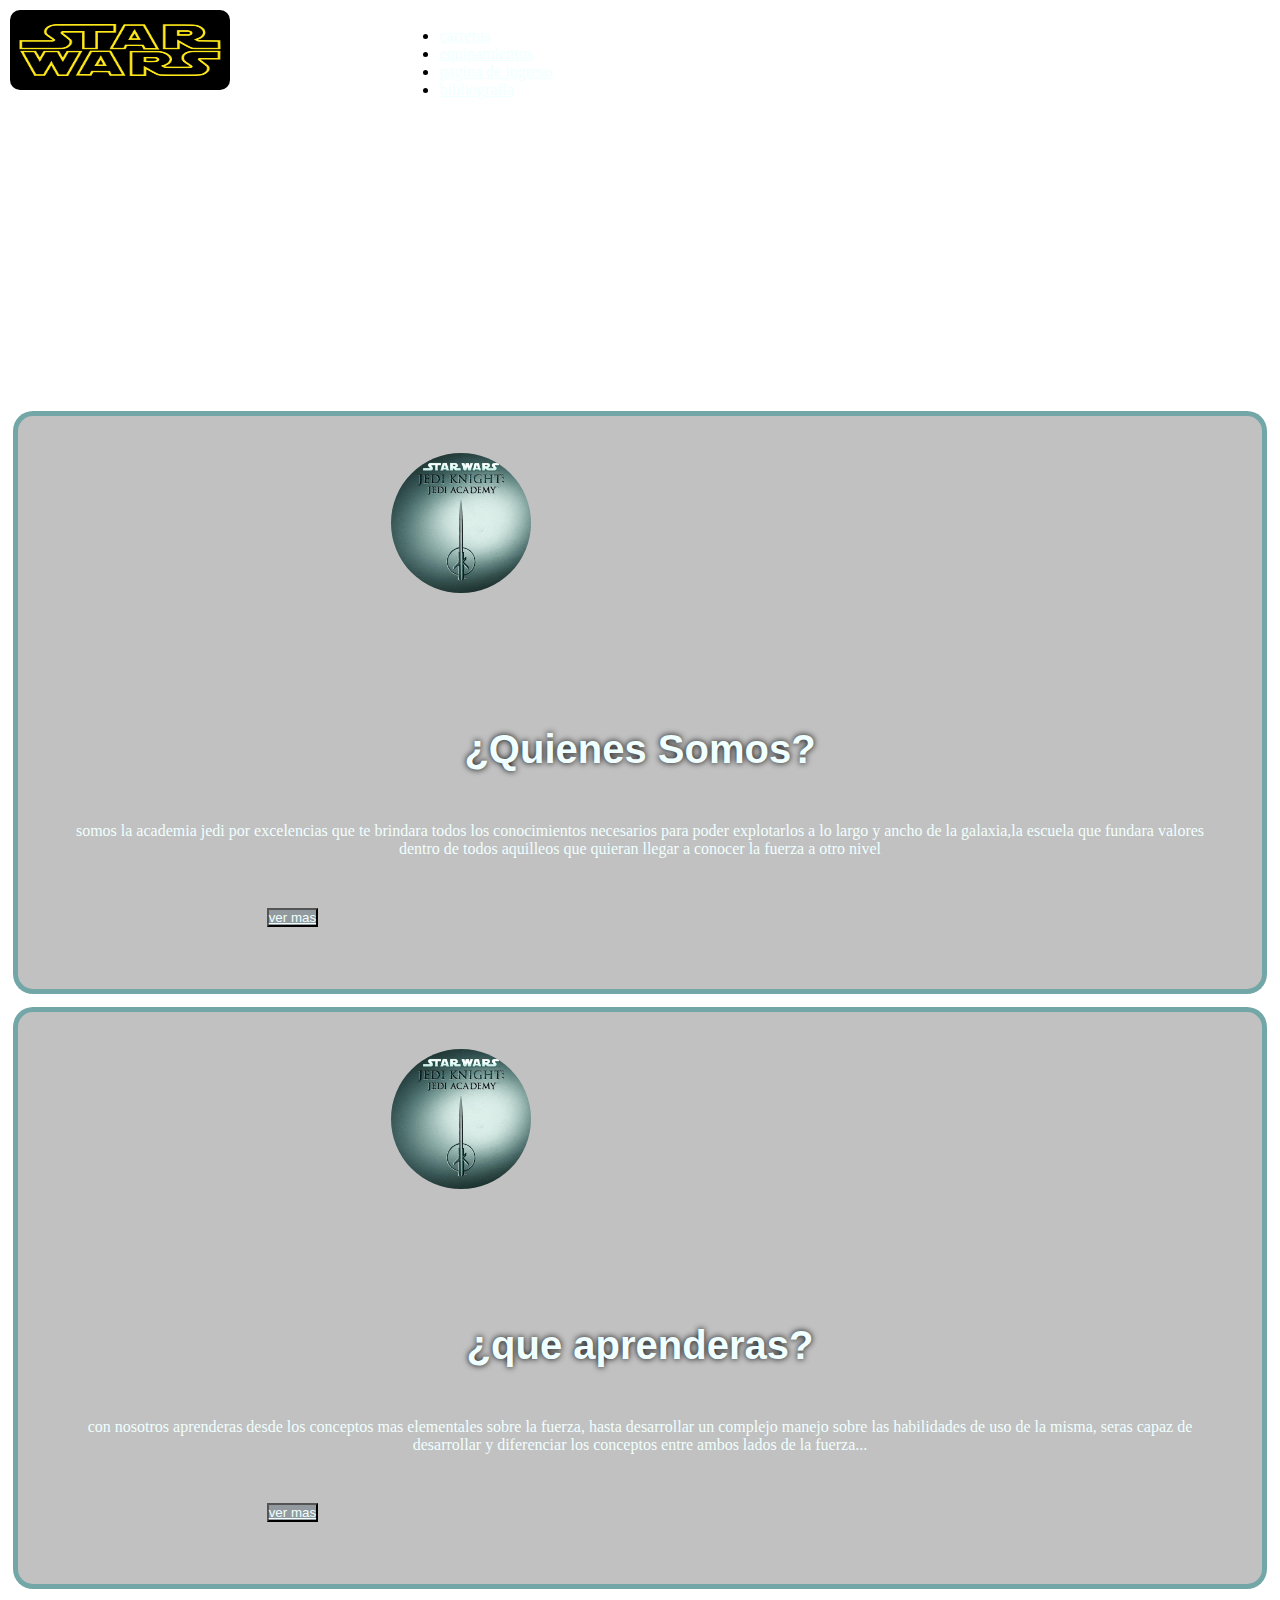
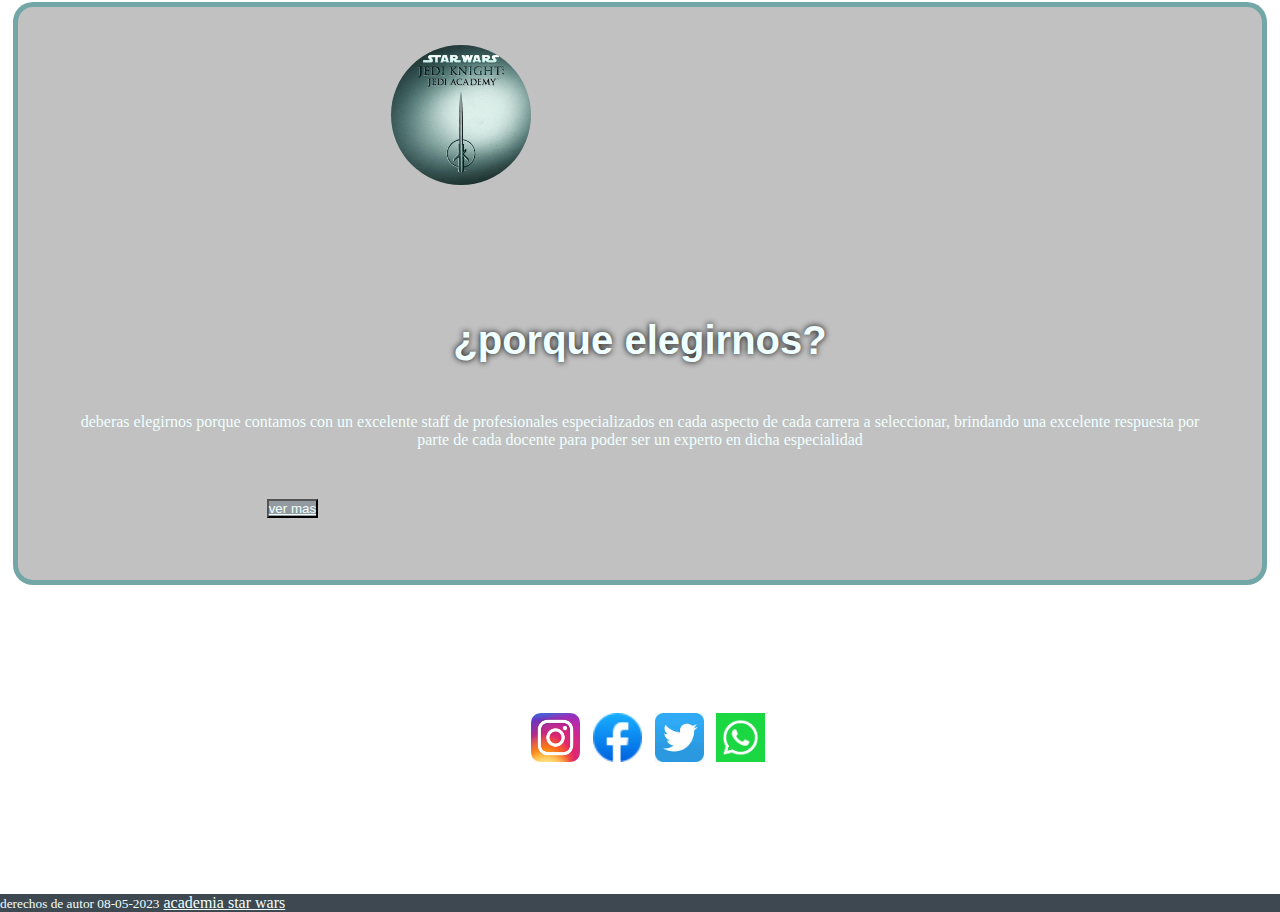
==== commit 04923ad5: "resultados finales" ====
--- a/index.html
+++ b/index.html
@@ -9,43 +9,39 @@
     integrity="sha384-9ndCyUaIbzAi2FUVXJi0CjmCapSmO7SnpJef0486qhLnuZ2cdeRhO02iuK6FUUVM" crossorigin="anonymous">
   <meta name="keywords" content="academia, fuerza, star-wars, jedi, carreras,">
   <meta name="description" content="academia de carrera jedi star-wars">
-  <link rel="stylesheet" href="./page/sass/main.css">
+  <link rel="stylesheet" href="./sass/main.css">
   <title>Inicio</title>
 </head>
 
 <body>
-  <header class="p-3 text-bg-dark">
-    <div class="container">
-
-      <div class="containerHeader">
-        <div class="imageHeader">
-          <a href="../index.html"> <img class="portada" src="./page/imagenes/Star_Wars_Logo.svg.png" width="100px"
-              alt="academia jedi"></a>
-        </div>
-        <div class="textHeader">
-          <ul class="nav col-12 col-lg-auto me-lg-auto mb-2 justify-content-center mb-md-0">
-            <li><a href="./carreras.html" class="nav-link px-2 text-white">
-                carreras
-              </a></li>
-            <li><a href="./pagina_de_equipo.html" class="nav-link px-2 text-white">
-                equipamientos
-              </a></li>
-            <li><a href="./pagina_de_ingreso.html" class="nav-link px-2 text-white">
-                pagina de ingreso
-              </a></li>
-            <li><a href="#detalles2" class="nav-link px-2 text-white">
-                sobre nosotros
-              </a></li>
-            <li><a href="./bibliografia.html" class="nav-link px-2 text-white">
-                bibliografia
-              </a></li>
-            <li><a href="#redes" class="nav-link px-2 text-white">
-                contacto
-              </a></li>
-          </ul>
+  <header   class="p-3 text-bg-dark">
+  
+      <div class="container">
+      
+        <div class="containerHeader">
+          
+          <div class="imageHeader">
+            <a href="./index.html"> <img class="portada" src="./imagenes/Star_Wars_Logo.svg.png" width="100px"
+                alt="logo academia jedi"></a>
+          </div>
+          <div class="textHeader">
+            <ul class="nav col-12 col-lg-auto me-lg-auto mb-2 justify-content-center mb-md-0">
+              <li><a href="./page/carreras.html" class="nav-link px-2 text-white">
+                  carreras
+                </a></li>
+              <li><a href="./page/pagina_de_equipo.html" class="nav-link px-2 text-white">
+                  equipamientos
+                </a></li>
+              <li><a href="./page/pagina_de_ingreso.html" class="nav-link px-2 text-white">
+                  pagina de ingreso
+                </a></li>
+              <li><a href="./page/bibliografia.html" class="nav-link px-2 text-white">
+                  bibliografia
+                </a></li>
+            </ul>
+          </div>
         </div>
       </div>
-
     </div>
   </header>
   <div class="reproductor">
@@ -58,35 +54,47 @@
     <div class="card-group cardBg">
 
       <div class="card cardHome">
-        <img class="cardImg" src="./page/imagenes/Star-Wars-Jedi-Knight-Jedi-Academy-PlayStation-Store.jpg"
-          alt="academia jedi">
+        <img class="cardImg" src="./imagenes/Star-Wars-Jedi-Knight-Jedi-Academy-PlayStation-Store.jpg"
+          alt="academia jedi-card">
         <h2 class="fw-normal cardTitle">¿Quienes Somos?</h2>
         <p class="cardText">
-          Lorem ipsum dolor sit amet consectetur adipisicing elit. Dolorem tenetur corporis molestias maxime
-          reiciendis earum?
+          somos la academia jedi por excelencias que te brindara todos los conocimientos necesarios para poder
+          explotarlos a lo largo y ancho de la galaxia,la escuela que fundara valores dentro de todos aquilleos que
+          quieran llegar a conocer la fuerza a otro nivel
         </p>
-        <button class="btn btn-secondary cardButton">ver mas</button>
+        <button class="btn btn-secondary cardButton">
+          <a href="https://starwars.fandom.com/es/wiki/Portada" target="_blank">ver mas</a>
+        </button>
+        </button>
       </div>
 
       <div class="card cardHome">
-        <img class="cardImg" src="./page/imagenes/Star-Wars-Jedi-Knight-Jedi-Academy-PlayStation-Store.jpg"
-          alt="academia jedi">
-        <h2 class="fw-normal cardTitle">¿Quienes Somos?</h2>
+        <img class="cardImg" src="./imagenes/Star-Wars-Jedi-Knight-Jedi-Academy-PlayStation-Store.jpg"
+          alt="academia jedi-card">
+        <h2 class="fw-normal cardTitle">¿que aprenderas?</h2>
         <p class="cardText">
-          Lorem ipsum dolor sit amet consectetur adipisicing elit. Dolorem tenetur corporis molestias maxime
-          reiciendis earum?
+          con nosotros aprenderas desde los conceptos mas elementales sobre la fuerza, hasta desarrollar un complejo
+          manejo sobre las habilidades de uso de la misma, seras capaz de desarrollar y diferenciar los conceptos entre
+          ambos lados de la fuerza...
         </p>
-        <button class="btn btn-secondary cardButton">ver mas</button>
+        <button class="btn btn-secondary cardButton">
+          <a href="https://starwars.fandom.com/es/wiki/Portada" target="_blank">ver mas</a>
+        </button>
+
       </div>
       <div class="card cardHome">
-        <img class="cardImg" src="./page/imagenes/Star-Wars-Jedi-Knight-Jedi-Academy-PlayStation-Store.jpg"
-          alt="academia jedi">
-        <h2 class="fw-normal cardTitle">¿Quienes Somos?</h2>
+        <img class="cardImg" src="./imagenes/Star-Wars-Jedi-Knight-Jedi-Academy-PlayStation-Store.jpg"
+          alt="academia jedi-card">
+        <h2 class="fw-normal cardTitle">¿porque elegirnos?</h2>
         <p class="cardText">
-          Lorem ipsum dolor sit amet consectetur adipisicing elit. Dolorem tenetur corporis molestias maxime
-          reiciendis earum?
+          deberas elegirnos porque contamos con un excelente staff de profesionales especializados en cada aspecto de
+          cada carrera a seleccionar, brindando una excelente respuesta por parte de cada docente para poder ser un
+          experto en dicha especialidad
         </p>
-        <button class="btn btn-secondary cardButton">ver mas</button>
+        <button class="btn btn-secondary cardButton">
+          <a href="https://starwars.fandom.com/es/wiki/Portada" target="_blank">ver mas</a>
+        </button>
+
       </div>
 
 
@@ -95,22 +103,24 @@
 
     <div id="redes" class="redes">
       <a href="https://www.instagram.com/" target="_blank">
-        <img src="./page/imagenes/logo-ig.png" class="iconImg" alt="instagram"></a>
+        <img src="./imagenes/logo-ig.png" class="iconImg" alt="instagram"></a>
 
       <a href="https://www.instagram.com/" target="_blank">
-        <img src="./page/imagenes/facebook.ico" class="iconImg" alt="facebook"></a>
+        <img src="./imagenes/facebook.ico" class="iconImg" alt="facebook"></a>
 
       <a href="https://www.instagram.com/" target="_blank">
-        <img src="./page/imagenes/twitter.jpg" class="iconImg" alt="twitter"></a>
+        <img src="./imagenes/twitter.jpg" class="iconImg" alt="twitter"></a>
 
       <a href="https://www.instagram.com/" target="_blank">
-        <img src="./page/imagenes/whatsapp.png" class="iconImg" alt="whatsapp"></a>
+        <img src="./imagenes/whatsapp.png" class="iconImg" alt="whatsapp"></a>
       </a>
     </div>
     <footer class="pie">
       <small>derechos de autor 08-05-2023</small>
       <a href="https://starwars.fandom.com/es/wiki/Portada" target="_blank"> academia star wars</a>
     </footer>
+
+
 </body>
 
 </html>--- a/sass/main.css
+++ b/sass/main.css
@@ -0,0 +1,993 @@
+* {
+  margin: 0;
+  padding: 0;
+  box-sizing: border-box;
+}
+
+body {
+  background-position: center;
+  background-repeat: no-repeat;
+  background-image: url(hhttps://media.revistagq.com/photos/604b2f499fc97c95e82c1c14/16:9/pass/2101913.jpg);
+  background-size: cover;
+  background-position:100%;
+}
+
+
+.portada {
+  border-radius: 20px;
+  padding: 10px;
+  height: 100px;
+  display: flex;
+  justify-content: space-between;
+  width: 240px;
+}
+.responsive {
+  color: azure;
+  display: grid;
+  grid-template-columns: 1fr;
+}
+
+.title {
+  color: var(white);
+  font-size: 3rem;
+align-items: center;
+  margin-bottom: 1rem;
+}
+
+
+h2 {
+  text-align: center;
+  font-size: 40px;
+  font-family: arial;
+  margin-top: 80px;
+  color: var(white);
+  text-shadow: 0px 0px 6px black;
+}
+
+.reproductor {
+  display: flex;
+  flex-direction: row;
+  padding: 20px;
+  height: 183px;
+  justify-content: center;
+  border-radius: 12px
+}
+
+.redes {
+  display: grid;
+  grid-template-columns: 4fr 4fr 4fr 4fr;
+  gap: 29px;
+  width: 218px;
+  border-radius: 7px;
+  margin-top: 10px;
+  margin-bottom: 30px;
+  align-items: center;
+  margin: auto;
+  margin-top: 10%;
+}
+
+.iconImg {
+  width: 150%;
+}
+
+.pie {
+  margin-top: 10%;
+  color: azure;
+  background-color: #3d4850;
+  height: 10%;
+}
+
+a {
+  color: azure;
+  border-radius: 10%;
+}
+
+/* fin de css para contenido gral */
+
+
+/*  */
+.containerHeader {
+  display: flex;
+}
+
+.containerHeader .imageHeader {
+  justify-content: flex-start;
+}
+
+.containerHeader .textHeader {
+  align-items: end;
+}
+
+/*  */
+
+
+.contBiblio {
+  margin-top: 46pc;
+  margin-left: 6%;
+  margin-right: 6%;
+}
+
+.seccion1 {
+  display: grid;
+  grid-template-columns: 1fr 1fr;
+}
+
+.seccion1 .imagenes {
+  margin-left: auto;
+}
+
+.seccion1 .seccion1-hijo {
+  margin-right: auto;
+}
+
+.carrusel {
+  margin-bottom: 30%;
+}
+
+
+
+.content-all {
+  width: 210px;
+  margin: auto;
+  perspective: 800px;
+  position: relative;
+  margin-top: 50px;
+}
+
+.content-carrousel {
+  width: 100%;
+  position: absolute;
+  -webkit-animation: rotar 18s infinite linear;
+  animation: rotar 18s infinite linear;
+  transform-style: preserve-3d;
+}
+
+.content-carrousel:hover {
+  -webkit-animation-play-state: paused;
+  animation-play-state: paused;
+  cursor: pointer;
+}
+
+.content-carrousel figure {
+  width: 100%;
+  height: 120px;
+  overflow: hidden;
+  position: absolute;
+  box-shadow: 0px 0px 20px 0px black;
+  transition: all 300ms;
+}
+
+.content-carrousel figure:hover {
+  box-shadow: 0px 0px 0px 0px black;
+  transition: all 300ms;
+}
+
+.content-carrousel figure:nth-child(1) {
+  transform: rotateY(0deg) translateZ(300px);
+}
+
+.content-carrousel figure:nth-child(2) {
+  transform: rotateY(40deg) translateZ(300px);
+}
+
+.content-carrousel figure:nth-child(3) {
+  transform: rotateY(80deg) translateZ(300px);
+}
+
+.content-carrousel figure:nth-child(4) {
+  transform: rotateY(120deg) translateZ(300px);
+}
+
+.content-carrousel figure:nth-child(5) {
+  transform: rotateY(160deg) translateZ(300px);
+}
+
+.content-carrousel figure:nth-child(6) {
+  transform: rotateY(200deg) translateZ(300px);
+}
+
+.content-carrousel figure:nth-child(7) {
+  transform: rotateY(240deg) translateZ(300px);
+}
+
+.content-carrousel figure:nth-child(8) {
+  transform: rotateY(280deg) translateZ(300px);
+}
+
+.content-carrousel figure:nth-child(9) {
+  transform: rotateY(320deg) translateZ(300px);
+}
+
+.content-carrousel figure:nth-child(10) {
+  transform: rotateY(360deg) translateZ(300px);
+}
+
+.content-carrousel img {
+  width: 100%;
+  transition: all 300ms;
+}
+
+.content-carrousel img:hover {
+  transform: scale(1.2);
+  transition: all 300ms;
+}
+
+.containerHeader {
+  display: flex;
+  justify-content: space-between;
+}
+
+.imageHeader {
+  justify-content: flex-start;
+}
+
+.textHeader {
+  justify-content: flex-end;
+  margin: 2% 3% 0;
+}
+
+.titleBio {
+  margin-top: 1rem;
+  color: azure;
+  font-size: 3rem;
+}
+
+.textBio {
+  text-align: center;
+  color: azure;
+  font-size: 1.2rem;
+}
+
+.redesBiblio {
+  display: grid;
+  grid-template-columns: 4fr 4fr 4fr 4fr;
+  gap: 29px;
+  width: 218px;
+  border-radius: 7px;
+  margin-top: 10px;
+  margin-bottom: 30px;
+  align-items: center;
+  margin: auto;
+  margin-top: 50%;
+}
+
+.iconImg {
+  width: 150%;
+}
+
+@-webkit-keyframes rotar {
+  from {
+    transform: rotateY(0deg);
+  }
+
+  to {
+    transform: rotateY(360deg);
+  }
+}
+
+@keyframes rotar {
+  from {
+    transform: rotateY(0deg);
+  }
+
+  to {
+    transform: rotateY(360deg);
+  }
+
+
+}
+
+/*# sourceMappingURL=main.css.map */
+body {
+  background-image: url(https://media.revistagq.com/photos/604b2f499fc97c95e82c1c14/16:9/pass/2101913.jpg);
+  background-repeat: no-repeat;
+  background-size: cover;
+  background-position: auto;
+}
+
+.fondo-header {
+  background-image: url(https://static.wikia.nocookie.net/esstarwars/images/b/b5/Site-background-light/revision/latest?cb=20230429033528);
+  background-repeat: no-repeat;
+  background-size: cover;
+  background-position: center;
+}
+
+/* inicio pagina index */
+
+.containerHeader {
+  display: flex;
+  justify-content: space-between;
+}
+
+.imageHeader {
+  justify-content: flex-start;
+}
+
+.textHeader {
+  justify-content: flex-end;
+  margin: 2% 3% 0;
+}
+
+@keyframes bucle-opacity {
+  0% {
+    opacity: 1;
+  }
+
+  50% {
+    opacity: 0.5;
+  }
+
+  100% {
+    opacity: 1;
+  }
+}
+
+.col-lg-4 {
+  border: solid lightseagreen;
+  border-radius: 20px;
+  background-color: #3d4850;
+  opacity: 60%;
+}
+
+.cardBg {
+  color: azure;
+  margin-top: 10%;
+  animation: bucle-opacity 5s infinite;
+}
+
+.cardHome {
+  background-color: rgba(128, 128, 128, 0.491) !important;
+  border: 5px solid rgba(0, 128, 128, 0.404) !important;
+  margin: 1% !important;
+  border-radius: 20px !important;
+}
+
+.cardImg {
+  margin: 3% 0 4% 30%;
+  border-radius: 100%;
+  width: 140px;
+  height: 140px;
+}
+
+.cardTitle {
+  text-align: center;
+  color: azure !important;
+}
+
+.cardText {
+  text-align: center;
+  margin: 4%;
+  color: azure !important;
+}
+
+.cardButton {
+  text-align: center;
+  margin: 0 20% 5% 20%;
+  background-color: #5e6f7b79 !important;
+}
+
+@media (max-width: 1024px) {
+  .redesBiblio {
+    display: grid;
+    grid-template-columns: 4fr 4fr 4fr 4fr;
+    gap: 29px;
+    width: 218px;
+    border-radius: 7px;
+    margin-top: 10px;
+    margin-bottom: 30px;
+    align-items: center;
+    margin: auto;
+    margin-top: 66%;
+  }
+}
+
+@media (min-width: 768px) {
+  .containerHeader {
+    display: flex;
+    justify-content: space-between;
+    align-items: center;
+  }
+
+
+
+  .imageHeader {
+    flex: 1;
+  }
+
+  .textHeader {
+    flex: 2;
+  }
+
+  .menu-nav {
+    display: flex;
+    justify-content: flex-end;
+  }
+
+  .menu-nav ul {
+    display: flex;
+    gap: 20px;
+  }
+}
+
+/* Estilos para pantallas pequeñas */
+@media (max-width: 767px) {
+  .containerHeader {
+    flex-direction: column;
+    align-items: center;
+  }
+
+  .menu-nav {
+    margin-top: 20px;
+    text-align: center;
+  }
+
+  .menu-nav ul {
+    display: flex;
+    flex-direction: column;
+    gap: 10px;
+  }
+}
+
+/* fin de estilo pagina index */
+
+
+
+/* inicio de pagina de carreras */
+.imagen-carrusel {
+  width: 500px;
+}
+
+.carreras {
+  margin: 2% 9%;
+}
+
+.titleCarrera {
+  color: azure;
+  text-align: center;
+  font-size: 3rem;
+}
+
+.subtitleCarrera {
+  color: azure;
+  text-align: center;
+  font-size: 2rem;
+}
+
+.textCarrera {
+  color: azure;
+  margin-top: 1rem;
+  line-height: 30px;
+  font-size: 1.3rem;
+  text-align: justify;
+  animation: bucle-opacity 5s infinite;
+}
+
+
+
+.videoCarreras {
+  margin: 10% 0 0 10%;
+  height: 90%;
+  width: 60%;
+}
+
+.imgCarrera {
+  width: 100% !important;
+}
+
+.video-responsive {
+  position: relative;
+  padding-bottom: 56.25%;
+  height: 0;
+  overflow: hidden;
+}
+
+.video-responsive iframe {
+  position: absolute;
+  top: 0;
+  left: 0;
+  width: 100%;
+  height: 100%;
+}
+
+.wikis {
+  
+  font-size: 1.5rem;
+}
+
+.divider {
+  color: azure;
+}
+
+/* fin de inicio de carrera */
+/*--------------------------------------------------------------------------------------------------------------------*/
+/* inicio de la pagina ingreso */
+
+.contenedor-ingreso {
+  display: grid;
+  grid-template-columns: 1fr 1fr 1fr 1fr;
+  gap: 28px 55px;
+  height: 360px;
+  margin: 30px;
+
+  border: solid aqua;
+  padding: 40px;
+  background-color: transparent;
+  opacity: 100%;
+}
+
+.div1 {
+  border-radius: 35px;
+  border: solid;
+  height: 136px;
+  display: grid;
+  text-align: -webkit-center;
+  background-color: transparent;
+  color: azure;
+}
+
+.seccion4b {
+  display: grid;
+  grid-template-columns: 1fr 1fr 1fr 1fr;
+  grid-template-rows: 1fr 1fr 1fr;
+  padding: 81px;
+  /* margin: 10px 1px; */
+  gap: 47px;
+  text-align: -webkit-center;
+}
+
+.titulos4 {
+  color: azure;
+  display: grid;
+  margin: auto;
+  gap: 15px;
+  width: 260px;
+  border: solid #973200;
+  border-radius: 8px;
+  background: cadetblue;
+  border: solid lightseagreen;
+  border-radius: 20px;
+  background-color: #3d4850;
+  opacity: 80%;
+  animation: bucle-opacity 5s infinite;
+}
+
+@keyframes bucle-opacity {
+  0% {
+    opacity: 1;
+  }
+
+  50% {
+    opacity: 0.5;
+  }
+
+  100% {
+    opacity: 1;
+  }
+}
+
+.textos4 {
+  margin: auto;
+  color: honeydew;
+  display: flex;
+  align-items: flex-start;
+  padding: 91px;
+  background: repeating-radial-gradient(black, transparent 100px);
+}
+
+.videos {
+  display: grid;
+  align-content: center;
+  grid-template-columns: 1fr 1fr;
+  padding: 20px;
+}
+
+.video4 {
+  margin: auto;
+  color: honeydew;
+  display: flex;
+  align-items: flex-start;
+  padding: 10px;
+  background: repeating-radial-gradient(black, transparent 100px);
+  width: 60%;
+  height: 90%;
+}
+
+
+/* fin pagina de ingreso */
+/*--------------------------------------------------------------------------------------------------------------------*/
+h3 {
+  color: azure;
+}
+
+/*  pagina de equipos */
+.content {
+  margin: 0 5% 0 5%;
+}
+
+.dropSables {
+  text-align: center;
+  margin: 3% 0 3% 0;
+  font-size: 1.5rem;
+  font-family: monospace;
+}
+
+.select {
+  background-color: #5766709b;
+}
+
+.imgSable {
+  width: 80%;
+  height: 100%;
+  max-height: 250px;
+}
+
+.textConteiner {
+  margin: 0% 10% 0 0;
+}
+
+.subTitleCard {
+  margin-bottom: 2rem;
+}
+
+.textos {
+  line-height: 40px;
+}
+
+.grid-contenedor .grid-container1 {
+  margin: 0px;
+  display: grid;
+  grid-template-columns: 1fr 1fr;
+  background-color: cadetblue;
+  margin-bottom: 37px;
+  grid-row-end: inherit;
+  align-content: center;
+}
+
+.botones :hover {
+  background-color: teal;
+  color: blue;
+  width: fit-content;
+}
+
+.grid-container-hijo2 .botones {
+  display: grid;
+  align-items: center;
+}
+
+.grid-contenedor .grid-container-hijo2 {
+  margin: 0px;
+  display: grid;
+  grid-template-columns: 1fr 1fr;
+  background-color: cadetblue;
+  margin-bottom: 37px;
+  grid-row-end: inherit;
+  align-content: center;
+}
+
+.grid-contenedor1 {
+  border-radius: 150px;
+  margin: 0px;
+  display: grid;
+  grid-template-columns: 1fr 1fr;
+  background-color: cadetblue;
+  margin-bottom: 37px;
+  grid-row-end: inherit;
+  align-content: center;
+  align-items: center;
+}
+
+.imagendoble {
+  border-radius: 150px;
+  margin: 0px;
+  display: grid;
+  grid-template-columns: 1fr 1fr;
+  background-color: cadetblue;
+  margin-bottom: 37px;
+  grid-row-end: inherit;
+  align-content: center;
+  align-items: center;
+}
+
+.textoverde {
+  line-height: 30px;
+}
+
+.imgSableCristal {
+  width: 80%;
+  height: 100%;
+  max-height: 250px;
+  margin-left: 20%;
+}
+
+.grid-contenedor3 {
+  width: 96%;
+  margin: auto;
+  margin: 0px;
+  display: grid;
+  grid-template-columns: 1fr 1fr;
+  background-color: cadetblue;
+  margin-bottom: 37px;
+  align-content: center;
+  border-radius: 150px;
+}
+
+.grid-contenedor-hijo3 {
+  width: 70%;
+  margin: auto;
+  margin-left: 25%;
+}
+
+.image {
+  margin-left: auto;
+}
+
+.grid-contenedor4 {
+  margin: 0px;
+  display: grid;
+  grid-template-columns: 1fr 1fr;
+  background-color: cadetblue;
+  margin-bottom: 37px;
+  align-content: center;
+  border-radius: 150px;
+}
+
+.grid-contenedor4 .grid-contenedor-hijo4 {
+  width: 200px;
+  margin: auto;
+}
+
+.grid-contenedor5 {
+  margin: 0px;
+  display: grid;
+  grid-template-columns: 1fr 1fr;
+  background-color: cadetblue;
+  margin-bottom: 37px;
+  align-content: center;
+  border-radius: 150px;
+}
+
+.grid-contenedor5 .grid-contenedor-hijo5 {
+  width: 200px;
+  margin: auto;
+}
+
+.cristales {
+  display: grid;
+  grid-template-columns: 1fr 1fr;
+  width: 70%;
+  height: 140px;
+  border-radius: 70px;
+  margin-inline: auto;
+  margin-bottom: 20px;
+  border: solid azure;
+  color: azure;
+  align-content: space-around;
+  justify-items: center;
+}
+
+.selectCont {
+  margin: 5% 15% 0 15%;
+}
+
+.titleCris {
+  text-align: center;
+  margin-bottom: 2rem;
+}
+
+.labelCris {
+  margin: 0 3% 0 3%;
+}
+
+.selectCris {
+  margin: 150px;
+  width: 60%;
+}
+
+/* fin de archivo css pagina de equipos */
+
+/* media queries */
+
+@media (max-width: 768px) {
+  .col-md-5 {
+    display: contents;
+  }
+
+  .videos-responsive {
+    display: none;
+  }
+
+
+  .contenedor-ingreso {
+    background-color: #3d4850;
+
+    grid-template-columns: 1fr;
+    grid-template-rows: 1fr 1fr;
+    height: auto;
+    width: 50%;
+    margin: auto;
+    background: repeating-radial-gradient(red, transparent 100px);
+  }
+
+  .seccion4b {
+    grid-template-columns: 1fr;
+    grid-template-rows: 1fr 1fr;
+    height: auto;
+    width: 50%;
+    margin: auto;
+    margin-top: 30px;
+  }
+
+  .videos {
+    grid-template-columns: 1fr;
+    grid-template-rows: 1fr 1fr;
+    height: auto;
+    margin: auto;
+  }
+
+  .contenedor-primario {
+    grid-template-columns: 1fr;
+    display: grid;
+    height: auto;
+    font: menu;
+  }
+
+  .portada {
+    margin: 0%;
+  }
+
+  h1 {
+    margin: auto;
+    display: none;
+  }
+
+  .video4 {
+    margin: auto;
+    margin-bottom: 46px;
+
+  }
+
+  .cardImg {
+    margin: 3% 0 4% 17%;
+  }
+
+  #redes {
+    margin-left: auto;
+
+  }
+
+  /* media de la segunda pagina */
+
+
+
+  .grid-contenedor {
+    border-radius: 0%;
+    margin: 0 5% 0 5%;
+  }
+
+  .grid-contenedor1 {
+    border-radius: 0%;
+
+  }
+
+  .grid-container-hijo2 {
+    border-radius: 0%;
+
+  }
+
+  .grid-contenedor2 {
+    border-radius: 0%;
+    display: flex;
+
+  }
+
+  .grid-contenedor3 {
+    display: block;
+    border-radius: 0%;
+
+  }
+
+  .cristales {
+    display: grid;
+    grid-template-columns: 1fr
+  }
+
+  /* bibliografia 768px */
+  .redesBiblio {
+    display: grid;
+    grid-template-columns: 4fr 4fr 4fr 4fr;
+    gap: 29px;
+    width: 218px;
+    border-radius: 7px;
+    margin-top: 10px;
+    margin-bottom: 30px;
+    align-items: center;
+    margin: auto;
+    margin-top: 100%;
+  }
+
+  .grid-contenedor4 {
+    border-radius: 0%;
+    display: flex;
+
+  }
+
+  .grid-contenedor5 {
+    border-radius: 0%;
+    display: flex;
+    ;
+  }
+
+  ul {
+    height: 38px;
+  }
+
+  .cristales {
+    border-radius: 37px;
+    border: solid azure;
+    margin-bottom: 10%;
+  }
+
+  /* media de la bibliografia */
+
+
+
+  @media (max-width: 425px) {
+    .content-all {
+      margin-bottom: 179%;
+    }
+
+    .cardImg {
+      margin: 3% 0 4% 30%;
+    }
+
+    .video4 {
+      width: 100%;
+      height: 50%;
+    }
+
+    .content-carrousel {
+      width: 37%;
+      position: absolute;
+      -webkit-animation: rotar 18s infinite linear;
+      animation: rotar 18s infinite linear;
+      transform-style: preserve-3d;
+      /* margin-left: 18%; */
+      padding: 81%;
+      display: grid;
+    }
+
+    .content-all {
+      width: 94px;
+      margin: 50px auto auto;
+      perspective: 800px;
+      position: relative;
+    }
+
+    .carrusel {
+      margin: 30% 85% 97% 0%;
+    }
+
+
+    .reproductor {
+      display: none;
+    }
+
+  }
+  .container {
+    display: block;
+    cursor: pointer;
+  }
+  .selectCont {
+    display: none;
+  }
+  .cristales {
+    display: grid;
+    grid-template-columns: 1fr;
+  }
+  .seccion4b {
+    margin: inherit;
+  }
+  
+  
+  /* pagina de bibiliografia */
+}
